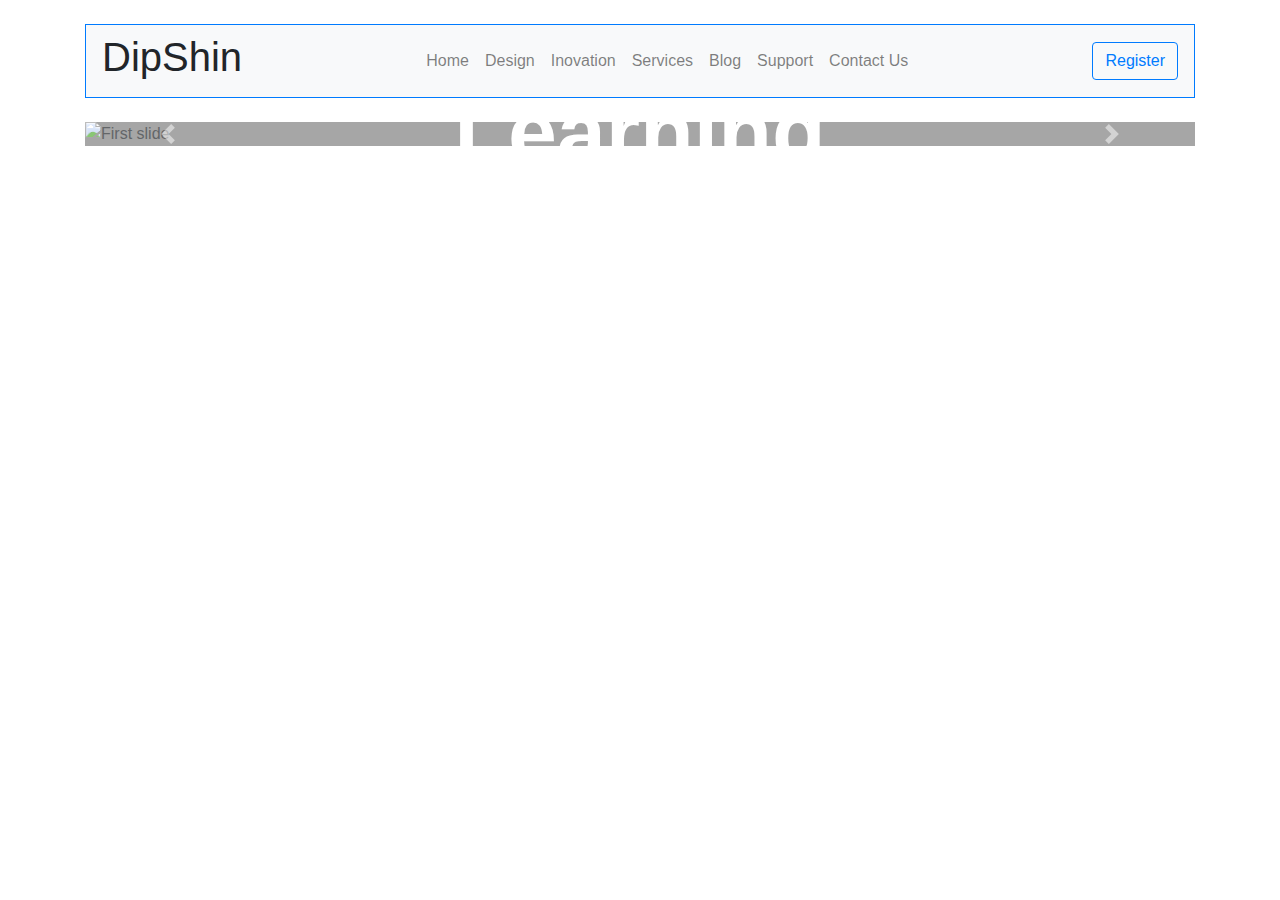
==== index.html @ 6207f554 "carousel done" ====
<!DOCTYPE html>
<html lang="en">

<head>
    <meta charset="UTF-8">
    <meta http-equiv="X-UA-Compatible" content="IE=edge">
    <meta name="viewport" content="width=device-width, initial-scale=1.0">
    <link rel="stylesheet" href="https://cdn.jsdelivr.net/npm/bootstrap@4.0.0/dist/css/bootstrap.min.css"
        integrity="sha384-Gn5384xqQ1aoWXA+058RXPxPg6fy4IWvTNh0E263XmFcJlSAwiGgFAW/dAiS6JXm" crossorigin="anonymous">
    <title>DipShin</title>
    <link rel="stylesheet" href="style.css">
</head>

<body class="container">
    <!-- Nav start -->
    <nav class="navbar navbar-expand-lg navbar-light bg-light mt-4 mb-4 border border-primary">
        <h1>DipShin</h1>
        <div class="collapse navbar-collapse d-flex justify-content-center" id="navbarNav">
            <ul class="navbar-nav d-flex justify-content-center">
                <li class="nav-item ">
                    <a class="nav-link" href="#">Home</a>
                </li>
                <li class="nav-item">
                    <a class="nav-link" href="#">Design</a>
                </li>
                <li class="nav-item">
                    <a class="nav-link" href="#">Inovation</a>
                </li>
                <li class="nav-item">
                    <a class="nav-link" href="#">Services</a>
                </li>
                <li class="nav-item">
                    <a class="nav-link" href="#">Blog</a>
                </li>
                <li class="nav-item">
                    <a class="nav-link" href="#">Support</a>
                </li>
                <li class="nav-item">
                    <a class="nav-link" href="#">Contact Us</a>
                </li>
            </ul>
        </div>
        <form class="form-inline">
            <button class="btn btn-outline-primary my-2 my-sm-0" type="submit">Register</button>
        </form>
    </nav>
    <!-- Nav end -->

    <!-- Top Banner Carousol start -->
    <header>
        <div id="carouselExampleIndicators" class="carousel slide" data-ride="carousel">
            <ol class="carousel-indicators ">
                <li data-target="#carouselExampleIndicators" data-slide-to="0" class="active"></li>
                <li data-target="#carouselExampleIndicators" data-slide-to="1"></li>
                <li data-target="#carouselExampleIndicators" data-slide-to="2"></li>
            </ol>
            <div class="carousel-inner ">
                <div class="carousel-item  active">
                    <img id="carousel-inner-color" class="d-block w-100" src="images/cover/cover-1.png"
                        alt="First slide">
                    <div class="carousel-caption d-none d-md-block">
                        <h1 class="display-2 font-weight-bold">Get Started Digital Learning</h1>
                        <p>It is a long established fact that a reader will be distracted by the
                            readable <br> content of a
                            page when looking at its layout.</p>
                        <button type=" button" class="btn btn-primary">Get Started</button>
                    </div>
                </div>
                <div class="carousel-item">
                    <img id="carousel-inner-color" class="d-block w-100" src="images/cover/cover-2.jpg"
                        alt="Second slide">
                    <div class="carousel-caption d-none d-md-block">
                        <h1 class="display-2 font-weight-bold">Get Started Digital Learning</h1>
                        <p>It is a long established fact that a reader will be distracted by the
                            readable <br> content of a
                            page when looking at its layout.</p>
                        <button type="button" class="btn btn-primary">Get Started</button>

                    </div>
                </div>
                <div class="carousel-item">
                    <img id="carousel-inner-color" class="d-block w-100" src="images/cover/cover-3.jpg"
                        alt="Third slide">
                    <div class="carousel-caption d-none d-md-block">
                        <h1 class="display-2 font-weight-bold">Get Started Digital Learning</h1>
                        <p>It is a long established fact that a reader will be distracted by the
                            readable <br> content of a
                            page when looking at its layout.</p>
                        <button type="button" class="btn btn-primary">Get Started</button>

                    </div>
                </div>
            </div>
            <a class="carousel-control-prev" href="#carouselExampleIndicators" role="button" data-slide="prev">
                <span class="carousel-control-prev-icon" aria-hidden="true"></span>
                <span class="sr-only">Previous</span>
            </a>
            <a class="carousel-control-next" href="#carouselExampleIndicators" role="button" data-slide="next">
                <span class="carousel-control-next-icon" aria-hidden="true"></span>
                <span class="sr-only">Next</span>
            </a>
        </div>

    </header>
    <!-- Top Banner Carousol end -->



    <script src="https://code.jquery.com/jquery-3.2.1.slim.min.js"
        integrity="sha384-KJ3o2DKtIkvYIK3UENzmM7KCkRr/rE9/Qpg6aAZGJwFDMVNA/GpGFF93hXpG5KkN"
        crossorigin="anonymous"></script>
    <script src="https://cdn.jsdelivr.net/npm/popper.js@1.12.9/dist/umd/popper.min.js"
        integrity="sha384-ApNbgh9B+Y1QKtv3Rn7W3mgPxhU9K/ScQsAP7hUibX39j7fakFPskvXusvfa0b4Q"
        crossorigin="anonymous"></script>
    <script src="https://cdn.jsdelivr.net/npm/bootstrap@4.0.0/dist/js/bootstrap.min.js"
        integrity="sha384-JZR6Spejh4U02d8jOt6vLEHfe/JQGiRRSQQxSfFWpi1MquVdAyjUar5+76PVCmYl"
        crossorigin="anonymous"></script>
</body>

</html>
---- style.css ----
.carousel-caption {
    transform: translateY(-50%);
    bottom: initial;
    top: 50%;
}

#carousel-inner-color {
    background-color: gray;
    opacity: 0.7;

}

p {
    color: black;
}
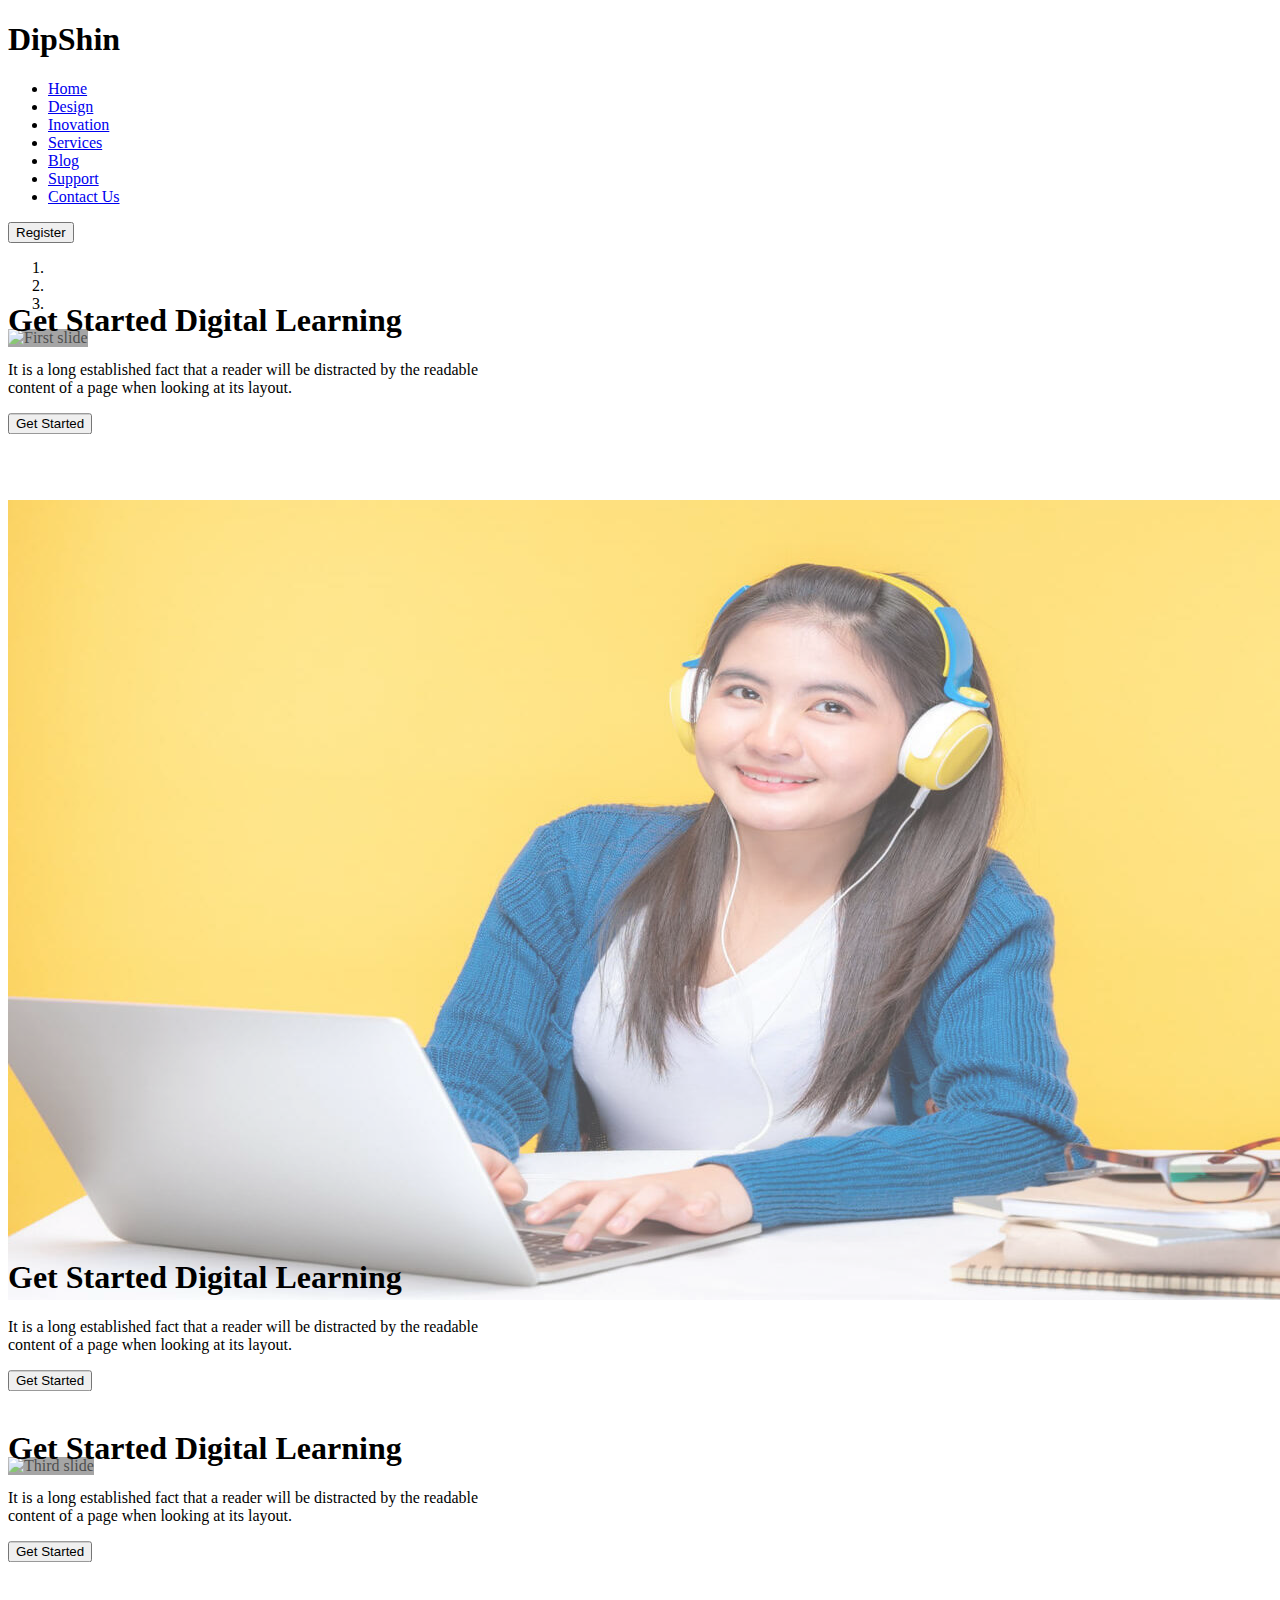
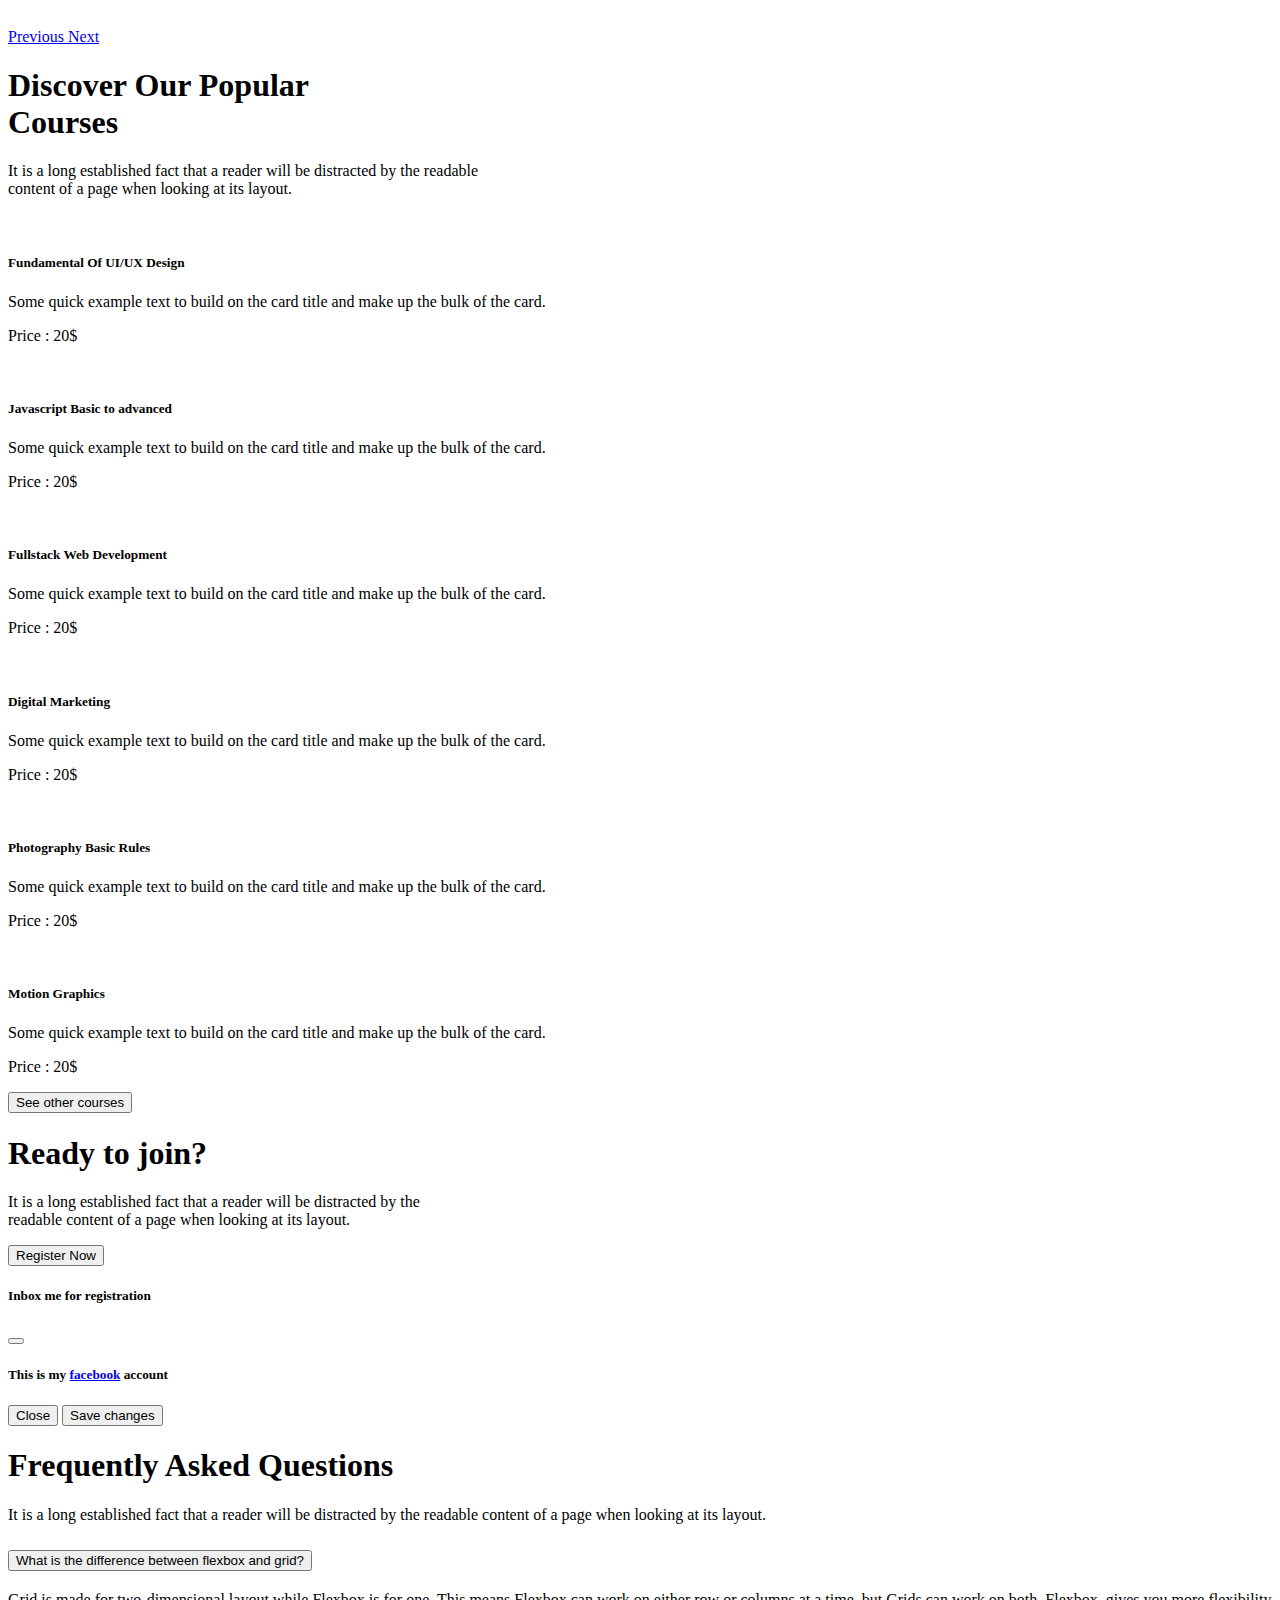
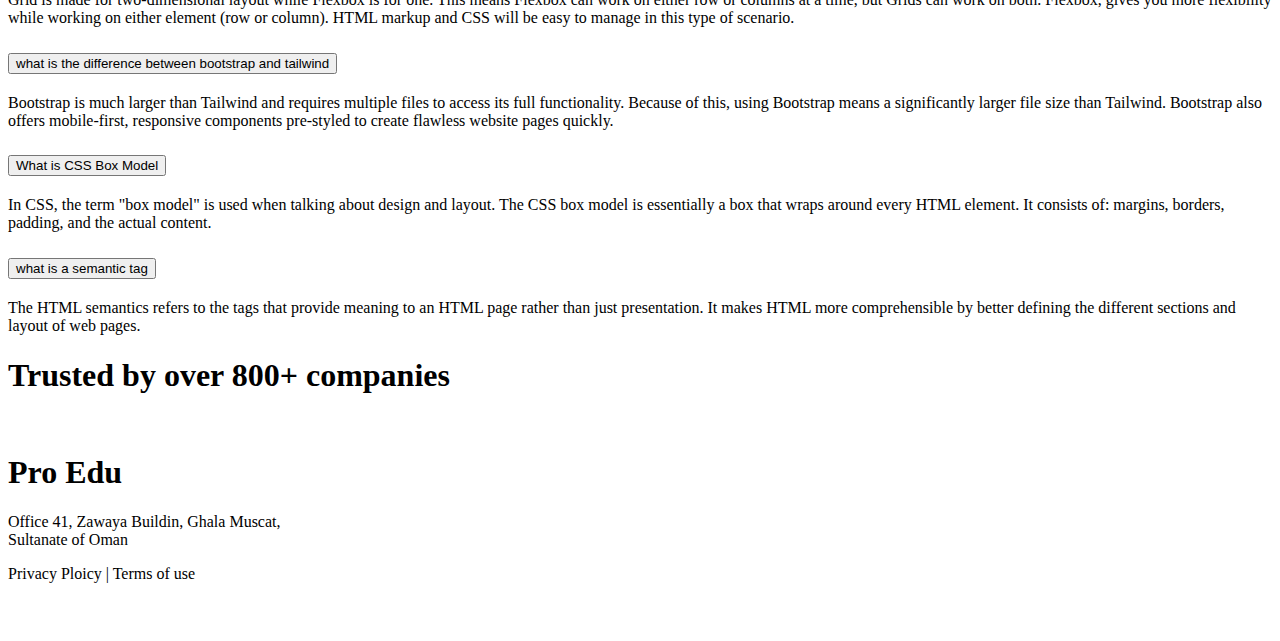
==== commit dfb3fe51: "footer done" ====
--- a/index.html
+++ b/index.html
@@ -5,115 +5,410 @@
     <meta charset="UTF-8">
     <meta http-equiv="X-UA-Compatible" content="IE=edge">
     <meta name="viewport" content="width=device-width, initial-scale=1.0">
-    <link rel="stylesheet" href="https://cdn.jsdelivr.net/npm/bootstrap@4.0.0/dist/css/bootstrap.min.css"
-        integrity="sha384-Gn5384xqQ1aoWXA+058RXPxPg6fy4IWvTNh0E263XmFcJlSAwiGgFAW/dAiS6JXm" crossorigin="anonymous">
+    <link href="https://cdn.jsdelivr.net/npm/bootstrap@5.0.2/dist/css/bootstrap.min.css" rel="stylesheet"
+        integrity="sha384-EVSTQN3/azprG1Anm3QDgpJLIm9Nao0Yz1ztcQTwFspd3yD65VohhpuuCOmLASjC" crossorigin="anonymous">
+    <script src="https://kit.fontawesome.com/54ca8e786a.js" crossorigin="anonymous"></script>
     <title>DipShin</title>
     <link rel="stylesheet" href="style.css">
 </head>
 
-<body class="container">
+<body>
     <!-- Nav start -->
-    <nav class="navbar navbar-expand-lg navbar-light bg-light mt-4 mb-4 border border-primary">
-        <h1>DipShin</h1>
-        <div class="collapse navbar-collapse d-flex justify-content-center" id="navbarNav">
-            <ul class="navbar-nav d-flex justify-content-center">
-                <li class="nav-item ">
-                    <a class="nav-link" href="#">Home</a>
-                </li>
-                <li class="nav-item">
-                    <a class="nav-link" href="#">Design</a>
-                </li>
-                <li class="nav-item">
-                    <a class="nav-link" href="#">Inovation</a>
-                </li>
-                <li class="nav-item">
-                    <a class="nav-link" href="#">Services</a>
-                </li>
-                <li class="nav-item">
-                    <a class="nav-link" href="#">Blog</a>
-                </li>
-                <li class="nav-item">
-                    <a class="nav-link" href="#">Support</a>
-                </li>
-                <li class="nav-item">
-                    <a class="nav-link" href="#">Contact Us</a>
-                </li>
-            </ul>
+    <section class="container">
+        <nav class="navbar navbar-expand-lg navbar-light bg-light mt-4 mb-4 border border-primary">
+            <h1>DipShin</h1>
+            <div class="collapse navbar-collapse d-flex justify-content-center" id="navbarNav">
+                <ul class="navbar-nav d-flex justify-content-center">
+                    <li class="nav-item ">
+                        <a class="nav-link" href="#">Home</a>
+                    </li>
+                    <li class="nav-item">
+                        <a class="nav-link" href="#">Design</a>
+                    </li>
+                    <li class="nav-item">
+                        <a class="nav-link" href="#">Inovation</a>
+                    </li>
+                    <li class="nav-item">
+                        <a class="nav-link" href="#">Services</a>
+                    </li>
+                    <li class="nav-item">
+                        <a class="nav-link" href="#">Blog</a>
+                    </li>
+                    <li class="nav-item">
+                        <a class="nav-link" href="#">Support</a>
+                    </li>
+                    <li class="nav-item">
+                        <a class="nav-link" href="#">Contact Us</a>
+                    </li>
+                </ul>
+            </div>
+            <form class="form-inline">
+                <button class="btn btn-outline-primary my-2 my-sm-0" type="submit">Register</button>
+            </form>
+        </nav>
+
+        <!-- Nav end -->
+
+        <!-- Top Banner Carousol start -->
+        <header class="mb-5">
+            <div id="carouselExampleIndicators" class="carousel slide" data-ride="carousel">
+                <ol class="carousel-indicators ">
+                    <li data-target="#carouselExampleIndicators" data-slide-to="0" class="active"></li>
+                    <li data-target="#carouselExampleIndicators" data-slide-to="1"></li>
+                    <li data-target="#carouselExampleIndicators" data-slide-to="2"></li>
+                </ol>
+                <div class="carousel-inner ">
+                    <div class="carousel-item  active">
+                        <img id="carousel-inner-color" class="d-block w-100" src="images/cover/cover-1.png"
+                            alt="First slide">
+                        <div class="carousel-caption d-none d-md-block">
+                            <h1 class="display-2 font-weight-bold">Get Started Digital Learning</h1>
+                            <p>It is a long established fact that a reader will be distracted by the
+                                readable <br> content of a
+                                page when looking at its layout.</p>
+                            <button type=" button" class="btn btn-primary">Get Started</button>
+                        </div>
+                    </div>
+                    <div class="carousel-item">
+                        <img id="carousel-inner-color" class="d-block w-100" src="images/cover/cover-2.jpg"
+                            alt="Second slide">
+                        <div class="carousel-caption d-none d-md-block">
+                            <h1 class="display-2 font-weight-bold">Get Started Digital Learning</h1>
+                            <p>It is a long established fact that a reader will be distracted by the
+                                readable <br> content of a
+                                page when looking at its layout.</p>
+                            <button type="button" class="btn btn-primary">Get Started</button>
+
+                        </div>
+                    </div>
+                    <div class="carousel-item">
+                        <img id="carousel-inner-color" class="d-block w-100" src="images/cover/cover-3.jpg"
+                            alt="Third slide">
+                        <div class="carousel-caption d-none d-md-block">
+                            <h1 class="display-2 font-weight-bold">Get Started Digital Learning</h1>
+                            <p>It is a long established fact that a reader will be distracted by the
+                                readable <br> content of a
+                                page when looking at its layout.</p>
+                            <button type="button" class="btn btn-primary">Get Started</button>
+
+                        </div>
+                    </div>
+                </div>
+                <a class="carousel-control-prev" href="#carouselExampleIndicators" role="button" data-slide="prev">
+                    <span class="carousel-control-prev-icon" aria-hidden="true"></span>
+                    <span class="sr-only">Previous</span>
+                </a>
+                <a class="carousel-control-next" href="#carouselExampleIndicators" role="button" data-slide="next">
+                    <span class="carousel-control-next-icon" aria-hidden="true"></span>
+                    <span class="sr-only">Next</span>
+                </a>
+            </div>
+
+        </header>
+        <!-- Top Banner Carousol end -->
+
+
+        <!-- Coureses start -->
+        <main>
+            <div class="pt-5 pb-5 text-center">
+                <h1 class="d-flex justify-content-center ">Discover Our Popular <br> Courses</h1>
+                <p class="d-flex justify-content-center text-muted ">It is a long established fact that a reader will be
+                    distracted by
+                    the readable <br> content of a page when
+                    looking at
+                    its layout.</p>
+            </div>
+            <section class="mb-5">
+                <div class="row mb-5">
+
+                    <div class="col-sm-6">
+                        <div class="card mb-4">
+                            <div class="d-flex">
+                                <img src="images/course/course-1.png" alt="">
+                                <div class="card-body">
+                                    <h5 class="font-weight-bold">Fundamental Of UI/UX Design</h5>
+                                    <p class="text-muted">Some quick example text to build on the card title and make up
+                                        the
+                                        bulk
+                                        of the card.
+                                    </p>
+                                    <p class="text-primary font-weight-bold">Price : 20$</p>
+                                </div>
+                            </div>
+                        </div>
+                    </div>
+
+                    <div class="col-sm-6">
+                        <div class="card">
+                            <div class="d-flex">
+                                <img src="images/course/course-2.png" alt="">
+                                <div class="card-body">
+                                    <h5 class="font-weight-bold">Javascript Basic to advanced</h5>
+                                    <p class="text-muted">Some quick example text to build on the card title and make up
+                                        the
+                                        bulk
+                                        of the card.
+                                    </p>
+                                    <p class="text-primary font-weight-bold">Price : 20$</p>
+                                </div>
+                            </div>
+                        </div>
+                    </div>
+
+                    <div class="col-sm-6">
+                        <div class="card">
+                            <div class="d-flex">
+                                <img src="images/course/course-3.png" alt="">
+                                <div class="card-body">
+                                    <h5 class="font-weight-bold">Fullstack Web Development</h5>
+                                    <p class="text-muted">Some quick example text to build on the card title and make up
+                                        the
+                                        bulk
+                                        of the card.
+                                    </p>
+                                    <p class="text-primary font-weight-bold">Price : 20$</p>
+                                </div>
+                            </div>
+                        </div>
+                    </div>
+
+                    <div class="col-sm-6">
+                        <div class="card">
+                            <div class="d-flex">
+                                <img src="images/course/course-4.png" alt="">
+                                <div class="card-body">
+                                    <h5 class="font-weight-bold">Digital Marketing</h5>
+                                    <p class="text-muted">Some quick example text to build on the card title and make up
+                                        the
+                                        bulk
+                                        of the card.
+                                    </p>
+                                    <p class="text-primary font-weight-bold">Price : 20$</p>
+                                </div>
+                            </div>
+                        </div>
+                    </div>
+
+                    <div class="col-sm-6">
+                        <div class="card">
+                            <div class="d-flex">
+                                <img src="images/course/course-5.png" alt="">
+                                <div class="card-body">
+                                    <h5 class="font-weight-bold">Photography Basic Rules</h5>
+                                    <p class="text-muted">Some quick example text to build on the card title and make up
+                                        the
+                                        bulk
+                                        of the card.
+                                    </p>
+                                    <p class="text-primary font-weight-bold">Price : 20$</p>
+                                </div>
+                            </div>
+                        </div>
+                    </div>
+
+
+                    <div class="col-sm-6">
+                        <div class="card">
+                            <div class="d-flex">
+                                <img src="images/course/course-6.png" alt="">
+                                <div class="card-body">
+                                    <h5 class="font-weight-bold">Motion Graphics</h5>
+                                    <p class="text-muted">Some quick example text to build on the card title and make up
+                                        the
+                                        bulk
+                                        of the card.
+                                    </p>
+                                    <p class="text-primary font-weight-bold">Price : 20$</p>
+                                </div>
+                            </div>
+                        </div>
+                    </div>
+                </div>
+                <div class="d-flex justify-content-center">
+                    <button type="button" class="btn btn-primary font-weight-bold p-3">See other courses</button>
+                </div>
+
+            </section>
+            <!-- Courses end -->
+
+            <!-- Resigter now start -->
+
+            <section class="bg-primary rounded-3 pt-5 pb-4">
+                <div class="d-flex justify-content-lg-evenly">
+                    <div>
+                        <h1 class="text-white mb-5">Ready to join?</h1>
+                        <p class="text-white">It is a long established fact that a reader will be distracted by the <br>
+                            readable content of a
+                            page
+                            when
+                            looking at its layout.</p>
+                    </div>
+                    <div class="mt-5">
+                        <!-- Button trigger modal -->
+                        <button type="button" class="btn btn-light text-primary" data-bs-toggle="modal"
+                            data-bs-target="#exampleModal">
+                            Register Now
+                        </button>
+
+                        <!-- Modal -->
+                        <div class="modal fade" id="exampleModal" tabindex="-1" aria-labelledby="exampleModalLabel"
+                            aria-hidden="true">
+                            <div class="modal-dialog">
+                                <div class="modal-content">
+                                    <div class="modal-header">
+                                        <h5 class="modal-title" id="exampleModalLabel">Inbox me for registration</h5>
+                                        <button type="button" class="btn-close" data-bs-dismiss="modal"
+                                            aria-label="Close"></button>
+                                    </div>
+                                    <div class="modal-body">
+                                        <h5>This is my <a href="https://www.facebook.com/mr.dipshin"
+                                                target="_blank">facebook</a> account</h5>
+                                    </div>
+                                    <div class="modal-footer">
+                                        <button type="button" class="btn btn-secondary"
+                                            data-bs-dismiss="modal">Close</button>
+                                        <button type="button" class="btn btn-primary">Save changes</button>
+                                    </div>
+                                </div>
+                            </div>
+                        </div>
+
+                    </div>
+                </div>
+            </section>
+
+            <!-- Resigter now end -->
+
+            <!-- Frequently asked questions start -->
+            <section class="w-50 mx-auto mb-5">
+
+                <div class="pt-5 pb-5 text-center">
+                    <h1 class="d-flex justify-content-center pb-3">Frequently Asked Questions</h1>
+                    <p class="d-flex justify-content-center text-muted ">It is a long established fact that a reader
+                        will be
+                        distracted by the readable content of a page when looking at its layout.</p>
+                </div>
+
+                <div class="accordion accordion-flush" id="accordionFlushExample">
+                    <div class="accordion-item">
+                        <h2 class="accordion-header" id="flush-headingOne">
+                            <button class="accordion-button collapsed" type="button" data-bs-toggle="collapse"
+                                data-bs-target="#flush-collapseOne" aria-expanded="false"
+                                aria-controls="flush-collapseOne">
+                                What is the difference between flexbox and grid?
+                            </button>
+                        </h2>
+                        <div id="flush-collapseOne" class="accordion-collapse collapse"
+                            aria-labelledby="flush-headingOne" data-bs-parent="#accordionFlushExample">
+                            <div class="accordion-body">Grid is made for two-dimensional layout while Flexbox is for
+                                one.
+                                This means Flexbox can work on either row or columns at a time, but Grids can work on
+                                both.
+                                Flexbox, gives you more flexibility while working on either element (row or column).
+                                HTML
+                                markup and CSS will be easy to manage in this type of scenario.
+                            </div>
+                        </div>
+                        <div class="accordion-item">
+                            <h2 class="accordion-header" id="flush-headingTwo">
+                                <button class="accordion-button collapsed" type="button" data-bs-toggle="collapse"
+                                    data-bs-target="#flush-collapseTwo" aria-expanded="false"
+                                    aria-controls="flush-collapseTwo">
+                                    what is the difference between bootstrap and tailwind
+                                </button>
+                            </h2>
+                            <div id="flush-collapseTwo" class="accordion-collapse collapse"
+                                aria-labelledby="flush-headingTwo" data-bs-parent="#accordionFlushExample">
+                                <div class="accordion-body">Bootstrap is much larger than Tailwind and requires multiple
+                                    files to access its full functionality. Because of this, using Bootstrap means a
+                                    significantly larger file size than Tailwind. Bootstrap also offers mobile-first,
+                                    responsive components pre-styled to create flawless website pages quickly.</div>
+                            </div>
+                        </div>
+                        <div class="accordion-item">
+                            <h2 class="accordion-header" id="flush-headingThree">
+                                <button class="accordion-button collapsed" type="button" data-bs-toggle="collapse"
+                                    data-bs-target="#flush-collapseThree" aria-expanded="false"
+                                    aria-controls="flush-collapseThree">
+                                    What is CSS Box Model
+                                </button>
+                            </h2>
+                            <div id="flush-collapseThree" class="accordion-collapse collapse"
+                                aria-labelledby="flush-headingThree" data-bs-parent="#accordionFlushExample">
+                                <div class="accordion-body">In CSS, the term "box model" is used when talking about
+                                    design
+                                    and layout. The CSS box model is essentially a box that wraps around every HTML
+                                    element.
+                                    It consists of: margins, borders, padding, and the actual content.</div>
+                            </div>
+                        </div>
+                        <div class="accordion-item">
+                            <h2 class="accordion-header" id="flush-headingFour">
+                                <button class="accordion-button collapsed" type="button" data-bs-toggle="collapse"
+                                    data-bs-target="#flush-collapseFour" aria-expanded="false"
+                                    aria-controls="flush-collapseFour">
+                                    what is a semantic tag
+                                </button>
+                            </h2>
+                            <div id="flush-collapseFour" class="accordion-collapse collapse"
+                                aria-labelledby="flush-headingFour" data-bs-parent="#accordionFlushExample">
+                                <div class="accordion-body">The HTML semantics refers to the tags that provide meaning
+                                    to an
+                                    HTML page rather than just presentation. It makes HTML more comprehensible by better
+                                    defining the different sections and layout of web pages.</div>
+                            </div>
+                        </div>
+                    </div>
+                </div>
+
+            </section>
+
+            <!-- Frequently asked questions end -->
+
+            <!--  Companies Start -->
+            <section class="mb-5">
+                <h1 class="d-flex justify-content-center pb-5">Trusted by over 800+ companies</h1>
+                <div class=" d-flex d-flex justify-content-around">
+                    <img src="images/company/company-1.png" alt="">
+                    <img src="images/company/company-2.png" alt="">
+                    <img src="images/company/company-3.png" alt="">
+                    <img src="images/company/company-4.png" alt="">
+                    <img src="images/company/company-5.png" alt="">
+                    <img src="images/company/company-6.png" alt="">
+                </div>
+
+            </section>
+            <!--  Companies end -->
+
+        </main>
+    </section>
+    <!-- Footer start-->
+    <footer class="bg-dark pb-5">
+        <div class=" d-flex justify-content-center pt-5">
+            <div class=" text-center">
+                <h1 class="text-white">Pro Edu</h1>
+                <p class="text-white">Office 41, Zawaya Buildin, Ghala Muscat, <br>
+                    Sultanate of Oman</p>
+                <p class="text-white">Privacy Ploicy | Terms of use</p>
+            </div>
         </div>
-        <form class="form-inline">
-            <button class="btn btn-outline-primary my-2 my-sm-0" type="submit">Register</button>
-        </form>
-    </nav>
-    <!-- Nav end -->
-
-    <!-- Top Banner Carousol start -->
-    <header>
-        <div id="carouselExampleIndicators" class="carousel slide" data-ride="carousel">
-            <ol class="carousel-indicators ">
-                <li data-target="#carouselExampleIndicators" data-slide-to="0" class="active"></li>
-                <li data-target="#carouselExampleIndicators" data-slide-to="1"></li>
-                <li data-target="#carouselExampleIndicators" data-slide-to="2"></li>
-            </ol>
-            <div class="carousel-inner ">
-                <div class="carousel-item  active">
-                    <img id="carousel-inner-color" class="d-block w-100" src="images/cover/cover-1.png"
-                        alt="First slide">
-                    <div class="carousel-caption d-none d-md-block">
-                        <h1 class="display-2 font-weight-bold">Get Started Digital Learning</h1>
-                        <p>It is a long established fact that a reader will be distracted by the
-                            readable <br> content of a
-                            page when looking at its layout.</p>
-                        <button type=" button" class="btn btn-primary">Get Started</button>
-                    </div>
-                </div>
-                <div class="carousel-item">
-                    <img id="carousel-inner-color" class="d-block w-100" src="images/cover/cover-2.jpg"
-                        alt="Second slide">
-                    <div class="carousel-caption d-none d-md-block">
-                        <h1 class="display-2 font-weight-bold">Get Started Digital Learning</h1>
-                        <p>It is a long established fact that a reader will be distracted by the
-                            readable <br> content of a
-                            page when looking at its layout.</p>
-                        <button type="button" class="btn btn-primary">Get Started</button>
-
-                    </div>
-                </div>
-                <div class="carousel-item">
-                    <img id="carousel-inner-color" class="d-block w-100" src="images/cover/cover-3.jpg"
-                        alt="Third slide">
-                    <div class="carousel-caption d-none d-md-block">
-                        <h1 class="display-2 font-weight-bold">Get Started Digital Learning</h1>
-                        <p>It is a long established fact that a reader will be distracted by the
-                            readable <br> content of a
-                            page when looking at its layout.</p>
-                        <button type="button" class="btn btn-primary">Get Started</button>
-
-                    </div>
-                </div>
-            </div>
-            <a class="carousel-control-prev" href="#carouselExampleIndicators" role="button" data-slide="prev">
-                <span class="carousel-control-prev-icon" aria-hidden="true"></span>
-                <span class="sr-only">Previous</span>
-            </a>
-            <a class="carousel-control-next" href="#carouselExampleIndicators" role="button" data-slide="next">
-                <span class="carousel-control-next-icon" aria-hidden="true"></span>
-                <span class="sr-only">Next</span>
-            </a>
+        <div class="d-flex justify-content-center">
+            <i class="fa-brands fa-facebook"></i>
+            <i class="fa-brands fa-instagram"></i>
+            <i class="fa-brands fa-twitter"></i>
+            <i class="fa-brands fa-linkedin"></i>
         </div>
 
-    </header>
-    <!-- Top Banner Carousol end -->
-
-
-
-    <script src="https://code.jquery.com/jquery-3.2.1.slim.min.js"
-        integrity="sha384-KJ3o2DKtIkvYIK3UENzmM7KCkRr/rE9/Qpg6aAZGJwFDMVNA/GpGFF93hXpG5KkN"
-        crossorigin="anonymous"></script>
-    <script src="https://cdn.jsdelivr.net/npm/popper.js@1.12.9/dist/umd/popper.min.js"
-        integrity="sha384-ApNbgh9B+Y1QKtv3Rn7W3mgPxhU9K/ScQsAP7hUibX39j7fakFPskvXusvfa0b4Q"
-        crossorigin="anonymous"></script>
-    <script src="https://cdn.jsdelivr.net/npm/bootstrap@4.0.0/dist/js/bootstrap.min.js"
-        integrity="sha384-JZR6Spejh4U02d8jOt6vLEHfe/JQGiRRSQQxSfFWpi1MquVdAyjUar5+76PVCmYl"
+    </footer>
+
+
+
+
+    <!-- Footer end-->
+
+
+    <script src="https://cdn.jsdelivr.net/npm/bootstrap@5.0.2/dist/js/bootstrap.bundle.min.js"
+        integrity="sha384-MrcW6ZMFYlzcLA8Nl+NtUVF0sA7MsXsP1UyJoMp4YLEuNSfAP+JcXn/tWtIaxVXM"
         crossorigin="anonymous"></script>
 </body>
 
--- a/style.css
+++ b/style.css
@@ -12,4 +12,13 @@
 
 p {
     color: black;
+}
+
+i {
+    font-size: 30px;
+    color: grey;
+}
+
+.fa-brands {
+    margin: 8px;
 }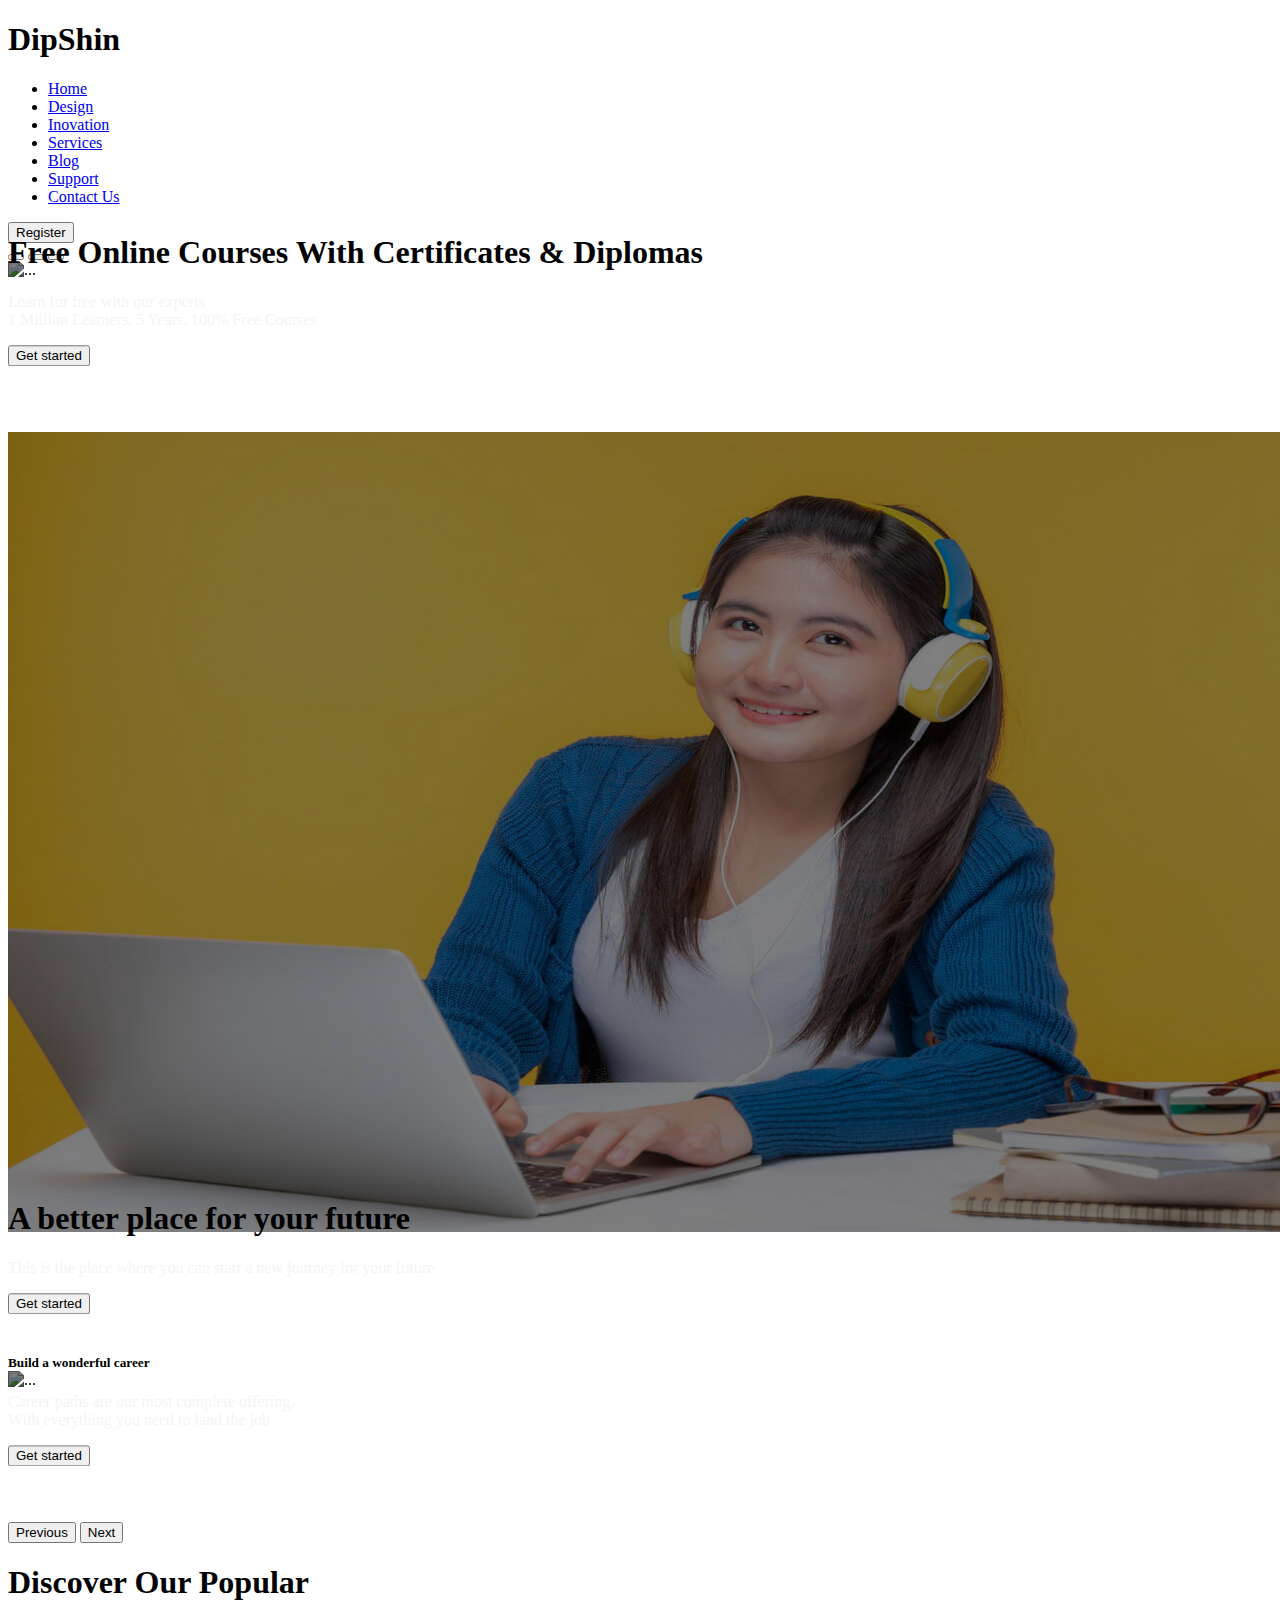
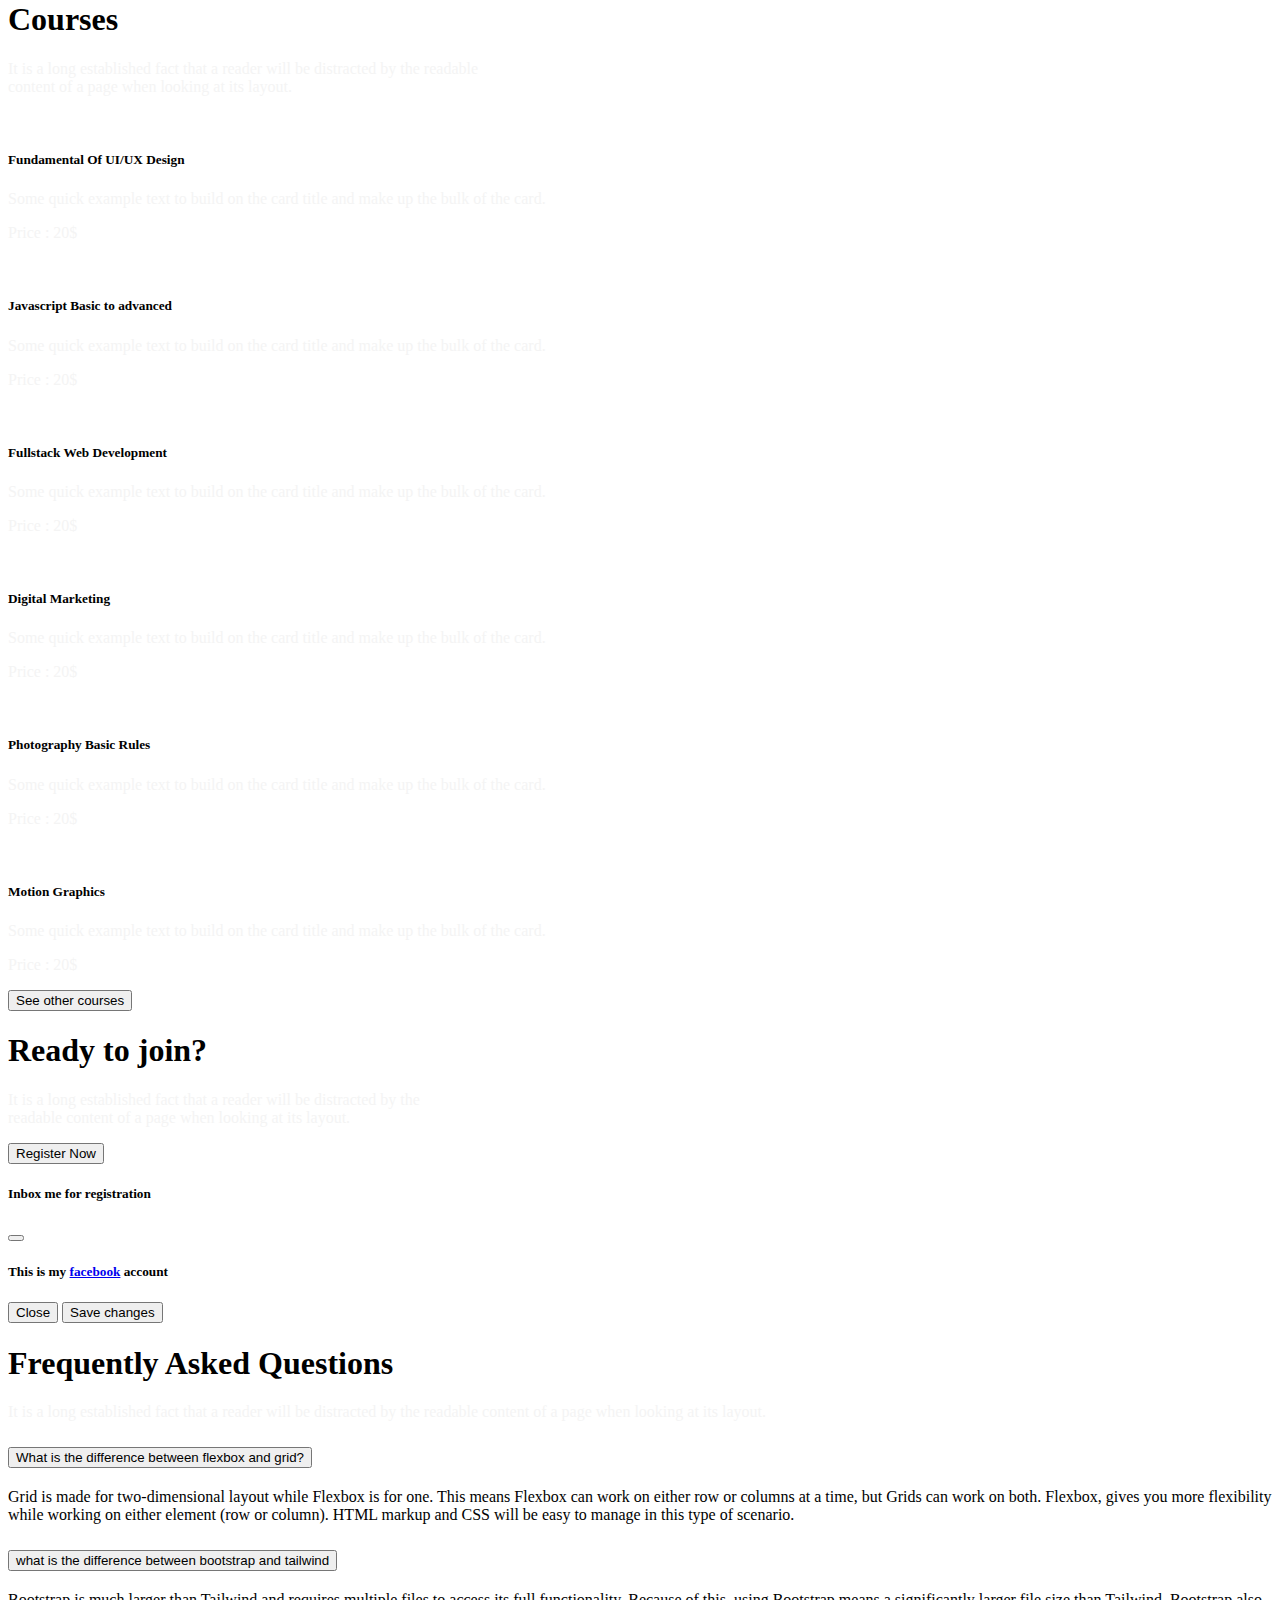
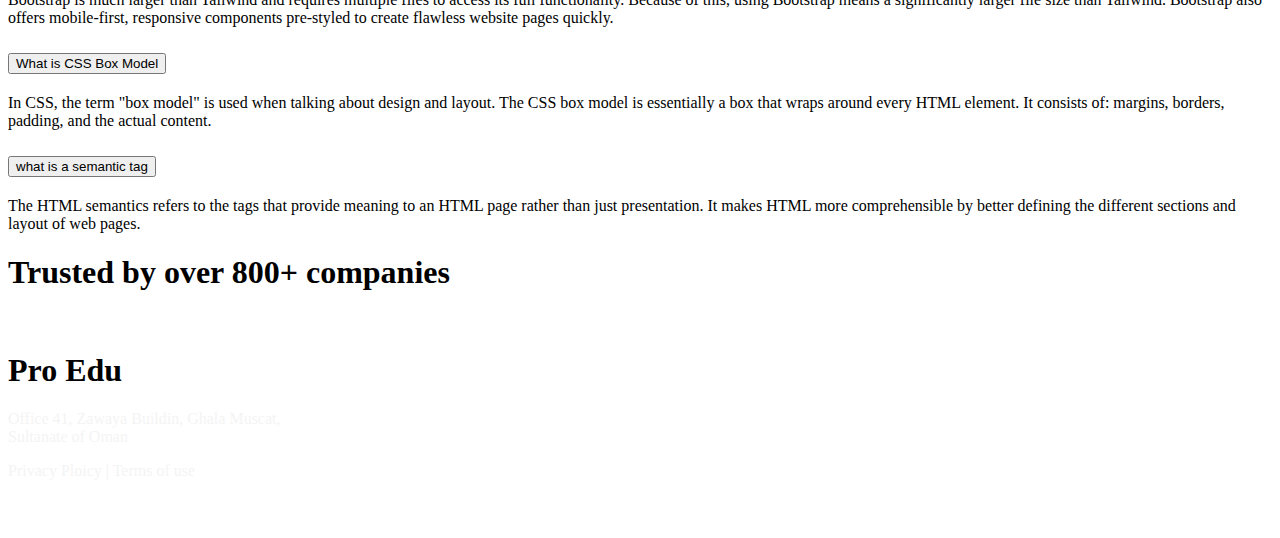
==== commit 787200e9: "carousel responsive" ====
--- a/index.html
+++ b/index.html
@@ -16,9 +16,9 @@
     <!-- Nav start -->
     <section class="container">
         <nav class="navbar navbar-expand-lg navbar-light bg-light mt-4 mb-4 border border-primary">
-            <h1>DipShin</h1>
-            <div class="collapse navbar-collapse d-flex justify-content-center" id="navbarNav">
-                <ul class="navbar-nav d-flex justify-content-center">
+            <h1 class="display-2 fw-bold">DipShin</h1>
+            <div class="collapse navbar-collapse " id="navbarNav">
+                <ul class="navbar-nav ">
                     <li class="nav-item ">
                         <a class="nav-link" href="#">Home</a>
                     </li>
@@ -43,7 +43,7 @@
                 </ul>
             </div>
             <form class="form-inline">
-                <button class="btn btn-outline-primary my-2 my-sm-0" type="submit">Register</button>
+                <button class="btn btn-outline-primary my-2 me-4 my-sm-0" type="submit">Register</button>
             </form>
         </nav>
 
@@ -51,58 +51,54 @@
 
         <!-- Top Banner Carousol start -->
         <header class="mb-5">
-            <div id="carouselExampleIndicators" class="carousel slide" data-ride="carousel">
-                <ol class="carousel-indicators ">
-                    <li data-target="#carouselExampleIndicators" data-slide-to="0" class="active"></li>
-                    <li data-target="#carouselExampleIndicators" data-slide-to="1"></li>
-                    <li data-target="#carouselExampleIndicators" data-slide-to="2"></li>
-                </ol>
-                <div class="carousel-inner ">
-                    <div class="carousel-item  active">
-                        <img id="carousel-inner-color" class="d-block w-100" src="images/cover/cover-1.png"
-                            alt="First slide">
-                        <div class="carousel-caption d-none d-md-block">
-                            <h1 class="display-2 font-weight-bold">Get Started Digital Learning</h1>
-                            <p>It is a long established fact that a reader will be distracted by the
-                                readable <br> content of a
-                                page when looking at its layout.</p>
-                            <button type=" button" class="btn btn-primary">Get Started</button>
+            <div id="carouselExampleCaptions" class="carousel slide" data-bs-ride="carousel">
+                <div class="carousel-indicators">
+                    <button type="button" data-bs-target="#carouselExampleCaptions" data-bs-slide-to="0" class="active"
+                        aria-current="true" aria-label="Slide 1"></button>
+                    <button type="button" data-bs-target="#carouselExampleCaptions" data-bs-slide-to="1"
+                        aria-label="Slide 2"></button>
+                    <button type="button" data-bs-target="#carouselExampleCaptions" data-bs-slide-to="2"
+                        aria-label="Slide 3"></button>
+                </div>
+                <div class="carousel-inner">
+                    <div class="carousel-item active ">
+                        <img id="carousel-inner-color" src="images/cover/cover-1.png" class="d-block w-100" alt="...">
+                        <div class="carousel-caption">
+                            <h1 class=" fw-bold">Free Online Courses With Certificates & Diplomas</h1>
+                            <p>Learn for free with our experts <br> 1 Million Learners. 5 Years. 100% Free Courses</p>
+                            <button type="button" class="btn btn-primary">Get started</button>
                         </div>
                     </div>
                     <div class="carousel-item">
-                        <img id="carousel-inner-color" class="d-block w-100" src="images/cover/cover-2.jpg"
-                            alt="Second slide">
-                        <div class="carousel-caption d-none d-md-block">
-                            <h1 class="display-2 font-weight-bold">Get Started Digital Learning</h1>
-                            <p>It is a long established fact that a reader will be distracted by the
-                                readable <br> content of a
-                                page when looking at its layout.</p>
-                            <button type="button" class="btn btn-primary">Get Started</button>
-
+                        <img id="carousel-inner-color" src="images/cover/cover-2.jpg" class="d-block w-100" alt="...">
+                        <div class="carousel-caption">
+                            <h1 class="fw-bold">A better place for your future </h1>
+                            <p>This is the place where you can start a new journey for your future</p>
+                            <button type="button" class="btn btn-primary">Get started</button>
                         </div>
                     </div>
                     <div class="carousel-item">
-                        <img id="carousel-inner-color" class="d-block w-100" src="images/cover/cover-3.jpg"
-                            alt="Third slide">
-                        <div class="carousel-caption d-none d-md-block">
-                            <h1 class="display-2 font-weight-bold">Get Started Digital Learning</h1>
-                            <p>It is a long established fact that a reader will be distracted by the
-                                readable <br> content of a
-                                page when looking at its layout.</p>
-                            <button type="button" class="btn btn-primary">Get Started</button>
-
-                        </div>
-                    </div>
-                </div>
-                <a class="carousel-control-prev" href="#carouselExampleIndicators" role="button" data-slide="prev">
+                        <img id="carousel-inner-color" src="images/cover/cover-3.jpg" class="d-block w-100" alt="...">
+                        <div class="carousel-caption">
+                            <h5 class="fw-bold">Build a wonderful career</h5>
+                            <p>Career paths are our most complete offering. <br> With everything you need to land the
+                                job</p>
+                            <button type="button" class="btn btn-primary">Get started</button>
+                        </div>
+                    </div>
+                </div>
+                <button class="carousel-control-prev" type="button" data-bs-target="#carouselExampleCaptions"
+                    data-bs-slide="prev">
                     <span class="carousel-control-prev-icon" aria-hidden="true"></span>
-                    <span class="sr-only">Previous</span>
-                </a>
-                <a class="carousel-control-next" href="#carouselExampleIndicators" role="button" data-slide="next">
+                    <span class="visually-hidden">Previous</span>
+                </button>
+                <button class="carousel-control-next" type="button" data-bs-target="#carouselExampleCaptions"
+                    data-bs-slide="next">
                     <span class="carousel-control-next-icon" aria-hidden="true"></span>
-                    <span class="sr-only">Next</span>
-                </a>
+                    <span class="visually-hidden">Next</span>
+                </button>
             </div>
+
 
         </header>
         <!-- Top Banner Carousol end -->
@@ -111,7 +107,7 @@
         <!-- Coureses start -->
         <main>
             <div class="pt-5 pb-5 text-center">
-                <h1 class="d-flex justify-content-center ">Discover Our Popular <br> Courses</h1>
+                <h1 class="fw-bold d-flex justify-content-center ">Discover Our Popular <br> Courses</h1>
                 <p class="d-flex justify-content-center text-muted ">It is a long established fact that a reader will be
                     distracted by
                     the readable <br> content of a page when
@@ -236,7 +232,7 @@
             <section class="bg-primary rounded-3 pt-5 pb-4">
                 <div class="d-flex justify-content-lg-evenly">
                     <div>
-                        <h1 class="text-white mb-5">Ready to join?</h1>
+                        <h1 class="fw-bold text-white mb-5">Ready to join?</h1>
                         <p class="text-white">It is a long established fact that a reader will be distracted by the <br>
                             readable content of a
                             page
@@ -283,7 +279,7 @@
             <section class="w-50 mx-auto mb-5">
 
                 <div class="pt-5 pb-5 text-center">
-                    <h1 class="d-flex justify-content-center pb-3">Frequently Asked Questions</h1>
+                    <h1 class="fw-bold d-flex justify-content-center pb-3">Frequently Asked Questions</h1>
                     <p class="d-flex justify-content-center text-muted ">It is a long established fact that a reader
                         will be
                         distracted by the readable content of a page when looking at its layout.</p>
@@ -366,8 +362,8 @@
             <!-- Frequently asked questions end -->
 
             <!--  Companies Start -->
-            <section class="mb-5">
-                <h1 class="d-flex justify-content-center pb-5">Trusted by over 800+ companies</h1>
+            <section class="mb-5 d-none d-lg-block d-xl-none ">
+                <h1 class="fw-bold d-flex justify-content-center pb-5">Trusted by over 800+ companies</h1>
                 <div class=" d-flex d-flex justify-content-around">
                     <img src="images/company/company-1.png" alt="">
                     <img src="images/company/company-2.png" alt="">
@@ -386,7 +382,7 @@
     <footer class="bg-dark pb-5">
         <div class=" d-flex justify-content-center pt-5">
             <div class=" text-center">
-                <h1 class="text-white">Pro Edu</h1>
+                <h1 class="fw-bold text-white">Pro Edu</h1>
                 <p class="text-white">Office 41, Zawaya Buildin, Ghala Muscat, <br>
                     Sultanate of Oman</p>
                 <p class="text-white">Privacy Ploicy | Terms of use</p>
--- a/style.css
+++ b/style.css
@@ -1,17 +1,17 @@
 .carousel-caption {
+
     transform: translateY(-50%);
     bottom: initial;
     top: 50%;
 }
 
 #carousel-inner-color {
-    background-color: gray;
-    opacity: 0.7;
+    filter: brightness(50%);
 
 }
 
 p {
-    color: black;
+    color: #F4F4F4;
 }
 
 i {
@@ -21,4 +21,18 @@
 
 .fa-brands {
     margin: 8px;
+}
+
+@media only screen and (max-width: 767px) {
+    .carousel-caption button {
+        font-size: 10px;
+    }
+
+    .carousel-caption h1 {
+        font-size: 15px;
+    }
+
+    .carousel-caption p {
+        font-size: 10px;
+    }
 }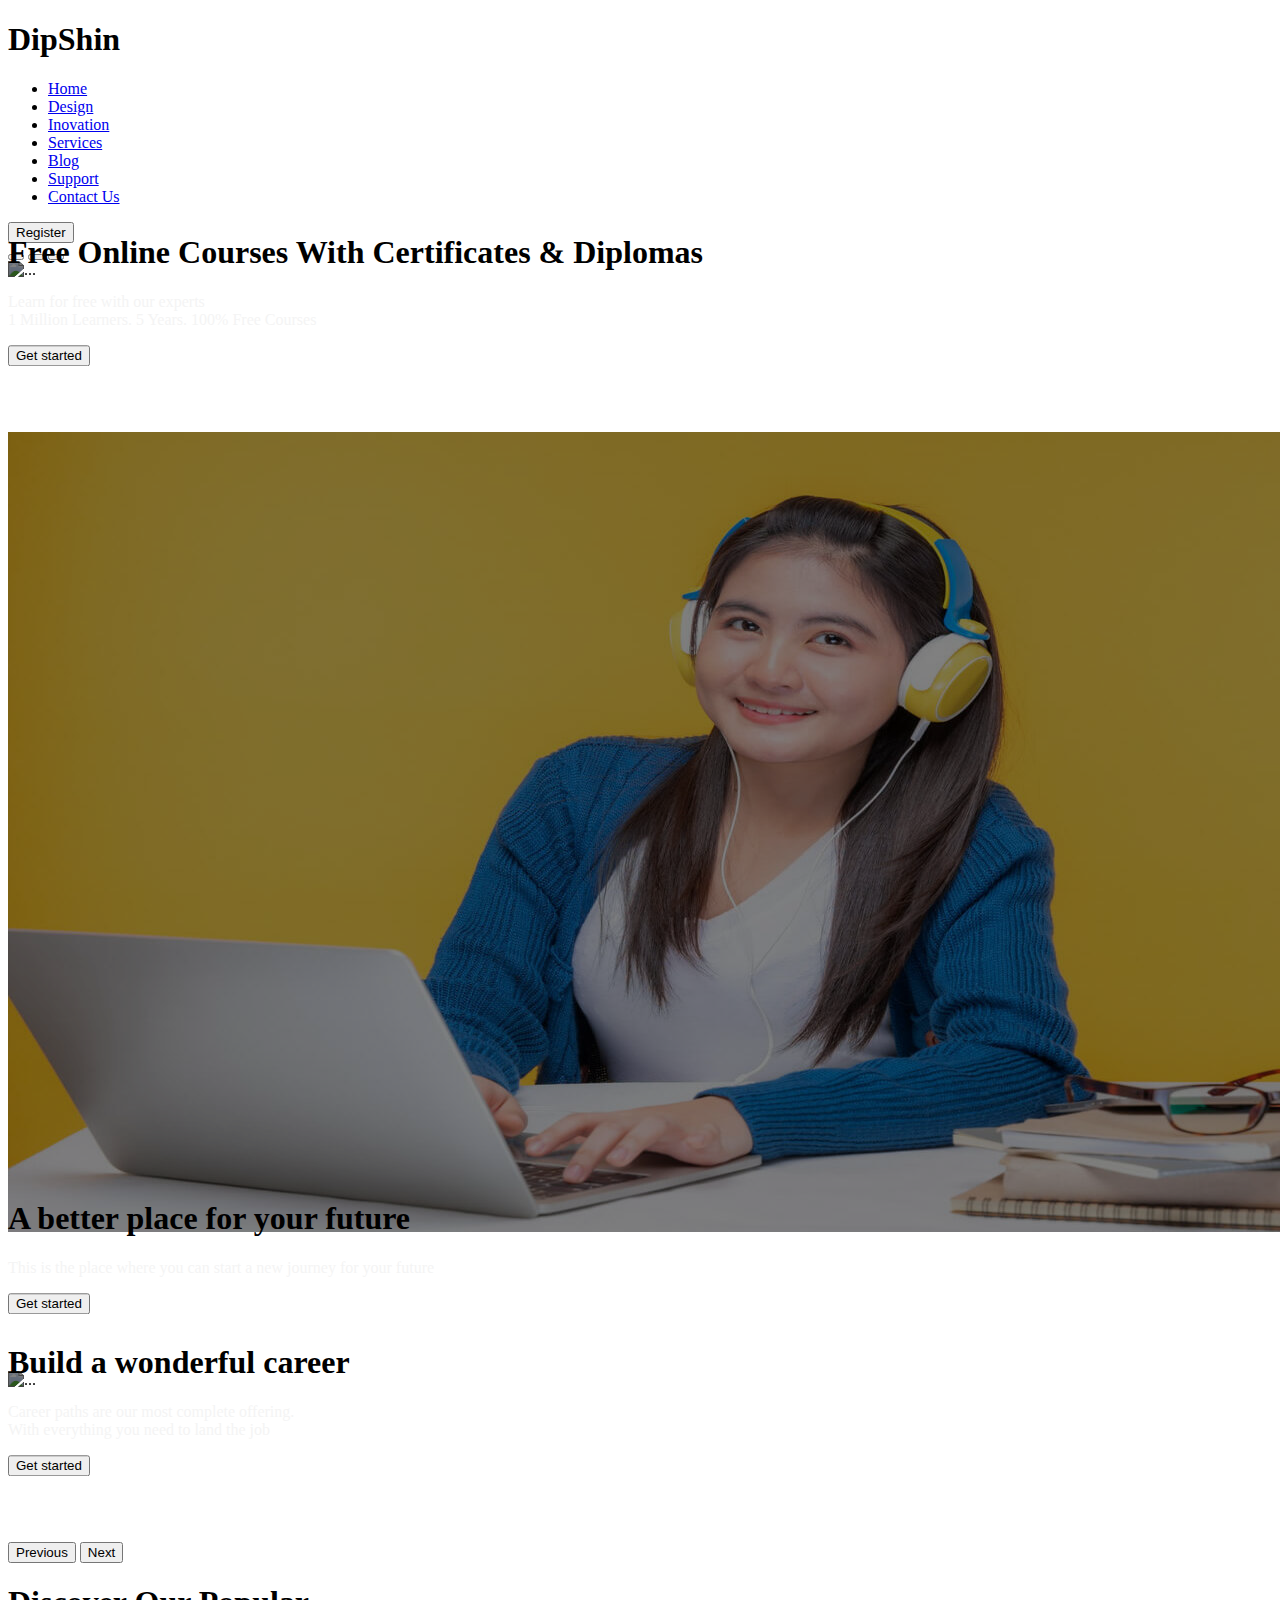
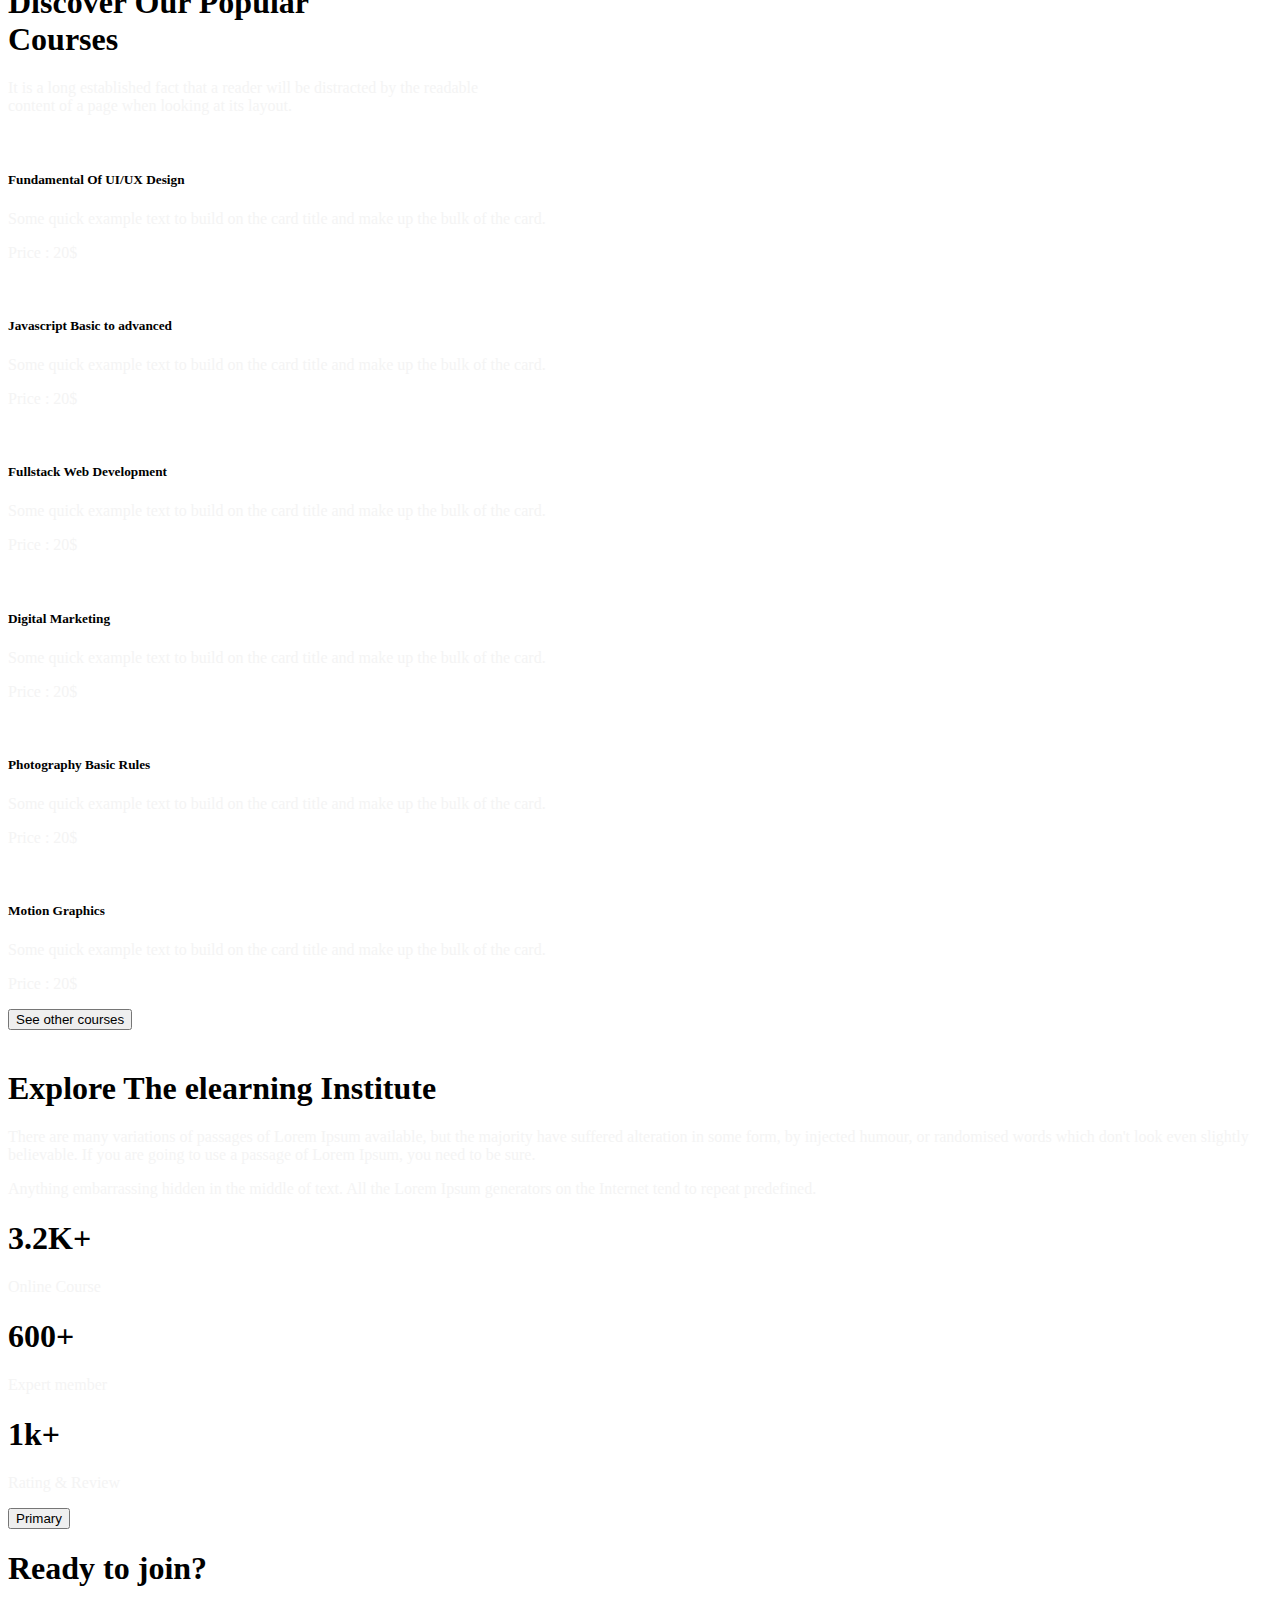
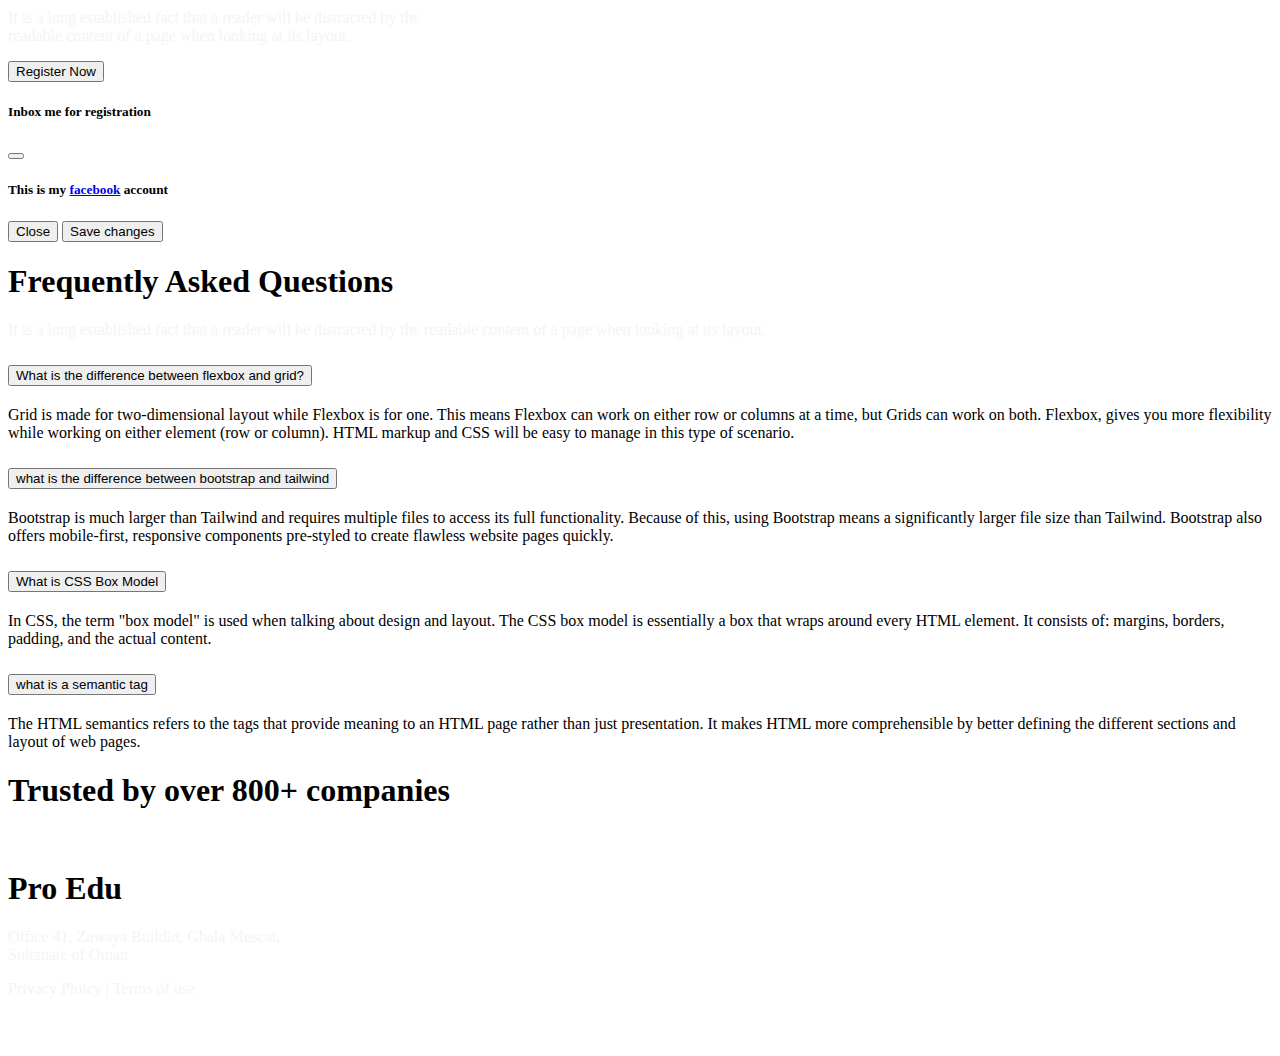
==== commit 7f560b2e: "explore done" ====
--- a/index.html
+++ b/index.html
@@ -17,7 +17,7 @@
     <section class="container">
         <nav class="navbar navbar-expand-lg navbar-light bg-light mt-4 mb-4 border border-primary">
             <h1 class="display-2 fw-bold">DipShin</h1>
-            <div class="collapse navbar-collapse " id="navbarNav">
+            <div class="collapse navbar-collapse ">
                 <ul class="navbar-nav ">
                     <li class="nav-item ">
                         <a class="nav-link" href="#">Home</a>
@@ -80,7 +80,7 @@
                     <div class="carousel-item">
                         <img id="carousel-inner-color" src="images/cover/cover-3.jpg" class="d-block w-100" alt="...">
                         <div class="carousel-caption">
-                            <h5 class="fw-bold">Build a wonderful career</h5>
+                            <h1 class="fw-bold">Build a wonderful career</h1>
                             <p>Career paths are our most complete offering. <br> With everything you need to land the
                                 job</p>
                             <button type="button" class="btn btn-primary">Get started</button>
@@ -117,9 +117,9 @@
             <section class="mb-5">
                 <div class="row mb-5">
 
-                    <div class="col-sm-6">
-                        <div class="card mb-4">
-                            <div class="d-flex">
+                    <div class="col-lg-6">
+                        <div class="card mb-4">
+                            <div class="d-md-flex ">
                                 <img src="images/course/course-1.png" alt="">
                                 <div class="card-body">
                                     <h5 class="font-weight-bold">Fundamental Of UI/UX Design</h5>
@@ -134,9 +134,9 @@
                         </div>
                     </div>
 
-                    <div class="col-sm-6">
-                        <div class="card">
-                            <div class="d-flex">
+                    <div class="col-lg-6">
+                        <div class="card mb-4">
+                            <div class="d-md-flex">
                                 <img src="images/course/course-2.png" alt="">
                                 <div class="card-body">
                                     <h5 class="font-weight-bold">Javascript Basic to advanced</h5>
@@ -151,9 +151,9 @@
                         </div>
                     </div>
 
-                    <div class="col-sm-6">
-                        <div class="card">
-                            <div class="d-flex">
+                    <div class="col-lg-6">
+                        <div class="card mb-4">
+                            <div class="d-md-flex">
                                 <img src="images/course/course-3.png" alt="">
                                 <div class="card-body">
                                     <h5 class="font-weight-bold">Fullstack Web Development</h5>
@@ -168,9 +168,9 @@
                         </div>
                     </div>
 
-                    <div class="col-sm-6">
-                        <div class="card">
-                            <div class="d-flex">
+                    <div class="col-lg-6">
+                        <div class="card mb-4">
+                            <div class="d-md-flex">
                                 <img src="images/course/course-4.png" alt="">
                                 <div class="card-body">
                                     <h5 class="font-weight-bold">Digital Marketing</h5>
@@ -185,9 +185,9 @@
                         </div>
                     </div>
 
-                    <div class="col-sm-6">
-                        <div class="card">
-                            <div class="d-flex">
+                    <div class="col-lg-6">
+                        <div class="card mb-4">
+                            <div class="d-md-flex">
                                 <img src="images/course/course-5.png" alt="">
                                 <div class="card-body">
                                     <h5 class="font-weight-bold">Photography Basic Rules</h5>
@@ -203,9 +203,9 @@
                     </div>
 
 
-                    <div class="col-sm-6">
-                        <div class="card">
-                            <div class="d-flex">
+                    <div class="col-lg-6">
+                        <div class="card mb-4">
+                            <div class="d-md-flex">
                                 <img src="images/course/course-6.png" alt="">
                                 <div class="card-body">
                                     <h5 class="font-weight-bold">Motion Graphics</h5>
@@ -227,56 +227,113 @@
             </section>
             <!-- Courses end -->
 
+            <!-- Explore start -->
+
+            <section class="mb-5 pb-5">
+                <div class="d-md-flex">
+                    <img class="img-fluid" src="images/working.png" alt="">
+                    <div class=" bg-light pt-5">
+
+                        <div class="d-flex w-75 flex-column mx-auto mt-5 pt-5">
+                            <div>
+                                <h1 class="font-weight-bold">Explore The elearning Institute</h1>
+                                <p class="text-muted mb-3">There are many variations of passages of Lorem Ipsum
+                                    available,
+                                    but
+                                    the
+                                    majority have suffered alteration in some form, by injected humour, or randomised
+                                    words
+                                    which don't look even slightly believable. If you are going to use a passage of
+                                    Lorem
+                                    Ipsum,
+                                    you need to be sure.
+                                </p>
+                                <p class="text-muted">Anything embarrassing hidden in the middle of text. All
+                                    the Lorem Ipsum generators on the Internet tend to repeat predefined.</p>
+                            </div>
+
+                            <div class="d-flex justify-content-between">
+                                <div>
+                                    <h1>3.2K+</h1>
+                                    <p class="text-muted">Online Course</p>
+                                </div>
+                                <div>
+                                    <h1>600+ </h1>
+                                    <p class="text-muted">Expert member</p>
+                                </div>
+                                <div>
+                                    <h1>1k+ </h1>
+                                    <p class="text-muted">Rating & Review</p>
+                                </div>
+                            </div>
+                            <div>
+                                <button type="button" class="btn btn-primary">Primary</button>
+                            </div>
+                        </div>
+                    </div>
+            </section>
+
+            <!-- Explore end -->
+
+
             <!-- Resigter now start -->
 
             <section class="bg-primary rounded-3 pt-5 pb-4">
-                <div class="d-flex justify-content-lg-evenly">
-                    <div>
-                        <h1 class="fw-bold text-white mb-5">Ready to join?</h1>
-                        <p class="text-white">It is a long established fact that a reader will be distracted by the <br>
-                            readable content of a
-                            page
-                            when
-                            looking at its layout.</p>
-                    </div>
-                    <div class="mt-5">
-                        <!-- Button trigger modal -->
-                        <button type="button" class="btn btn-light text-primary" data-bs-toggle="modal"
-                            data-bs-target="#exampleModal">
-                            Register Now
-                        </button>
-
-                        <!-- Modal -->
-                        <div class="modal fade" id="exampleModal" tabindex="-1" aria-labelledby="exampleModalLabel"
-                            aria-hidden="true">
-                            <div class="modal-dialog">
-                                <div class="modal-content">
-                                    <div class="modal-header">
-                                        <h5 class="modal-title" id="exampleModalLabel">Inbox me for registration</h5>
-                                        <button type="button" class="btn-close" data-bs-dismiss="modal"
-                                            aria-label="Close"></button>
+                <div>
+                    <div class=" container d-lg-flex  text-center ">
+                        <div class="col-md-6">
+                            <h1 class="fw-bold text-white mb-5">Ready to join?</h1>
+                            <p class="text-white">It is a long established fact that a reader will be distracted by the
+                                <br>
+                                readable content of a
+                                page
+                                when
+                                looking at its layout.
+                            </p>
+                        </div>
+                        <div class="col-md-6">
+
+                            <button type="button" class="btn btn-light text-primary" data-bs-toggle="modal"
+                                data-bs-target="#exampleModal">
+                                Register Now
+                            </button>
+
+                        </div>
+                        <div class="mt-5">
+
+
+                            <!-- Modal -->
+                            <div class="modal fade" id="exampleModal" tabindex="-1" aria-labelledby="exampleModalLabel"
+                                aria-hidden="true">
+                                <div class="modal-dialog">
+                                    <div class="modal-content">
+                                        <div class="modal-header">
+                                            <h5 class="modal-title" id="exampleModalLabel">Inbox me for registration
+                                            </h5>
+                                            <button type="button" class="btn-close" data-bs-dismiss="modal"
+                                                aria-label="Close"></button>
+                                        </div>
+                                        <div class="modal-body">
+                                            <h5>This is my <a href="https://www.facebook.com/mr.dipshin"
+                                                    target="_blank">facebook</a> account</h5>
+                                        </div>
+                                        <div class="modal-footer">
+                                            <button type="button" class="btn btn-secondary"
+                                                data-bs-dismiss="modal">Close</button>
+                                            <button type="button" class="btn btn-primary">Save changes</button>
+                                        </div>
                                     </div>
-                                    <div class="modal-body">
-                                        <h5>This is my <a href="https://www.facebook.com/mr.dipshin"
-                                                target="_blank">facebook</a> account</h5>
-                                    </div>
-                                    <div class="modal-footer">
-                                        <button type="button" class="btn btn-secondary"
-                                            data-bs-dismiss="modal">Close</button>
-                                        <button type="button" class="btn btn-primary">Save changes</button>
-                                    </div>
-                                </div>
-                            </div>
-                        </div>
-
-                    </div>
-                </div>
+                                </div>
+                            </div>
+
+                        </div>
+                    </div>
             </section>
 
             <!-- Resigter now end -->
 
             <!-- Frequently asked questions start -->
-            <section class="w-50 mx-auto mb-5">
+            <section class="w-75 mx-auto mb-5">
 
                 <div class="pt-5 pb-5 text-center">
                     <h1 class="fw-bold d-flex justify-content-center pb-3">Frequently Asked Questions</h1>
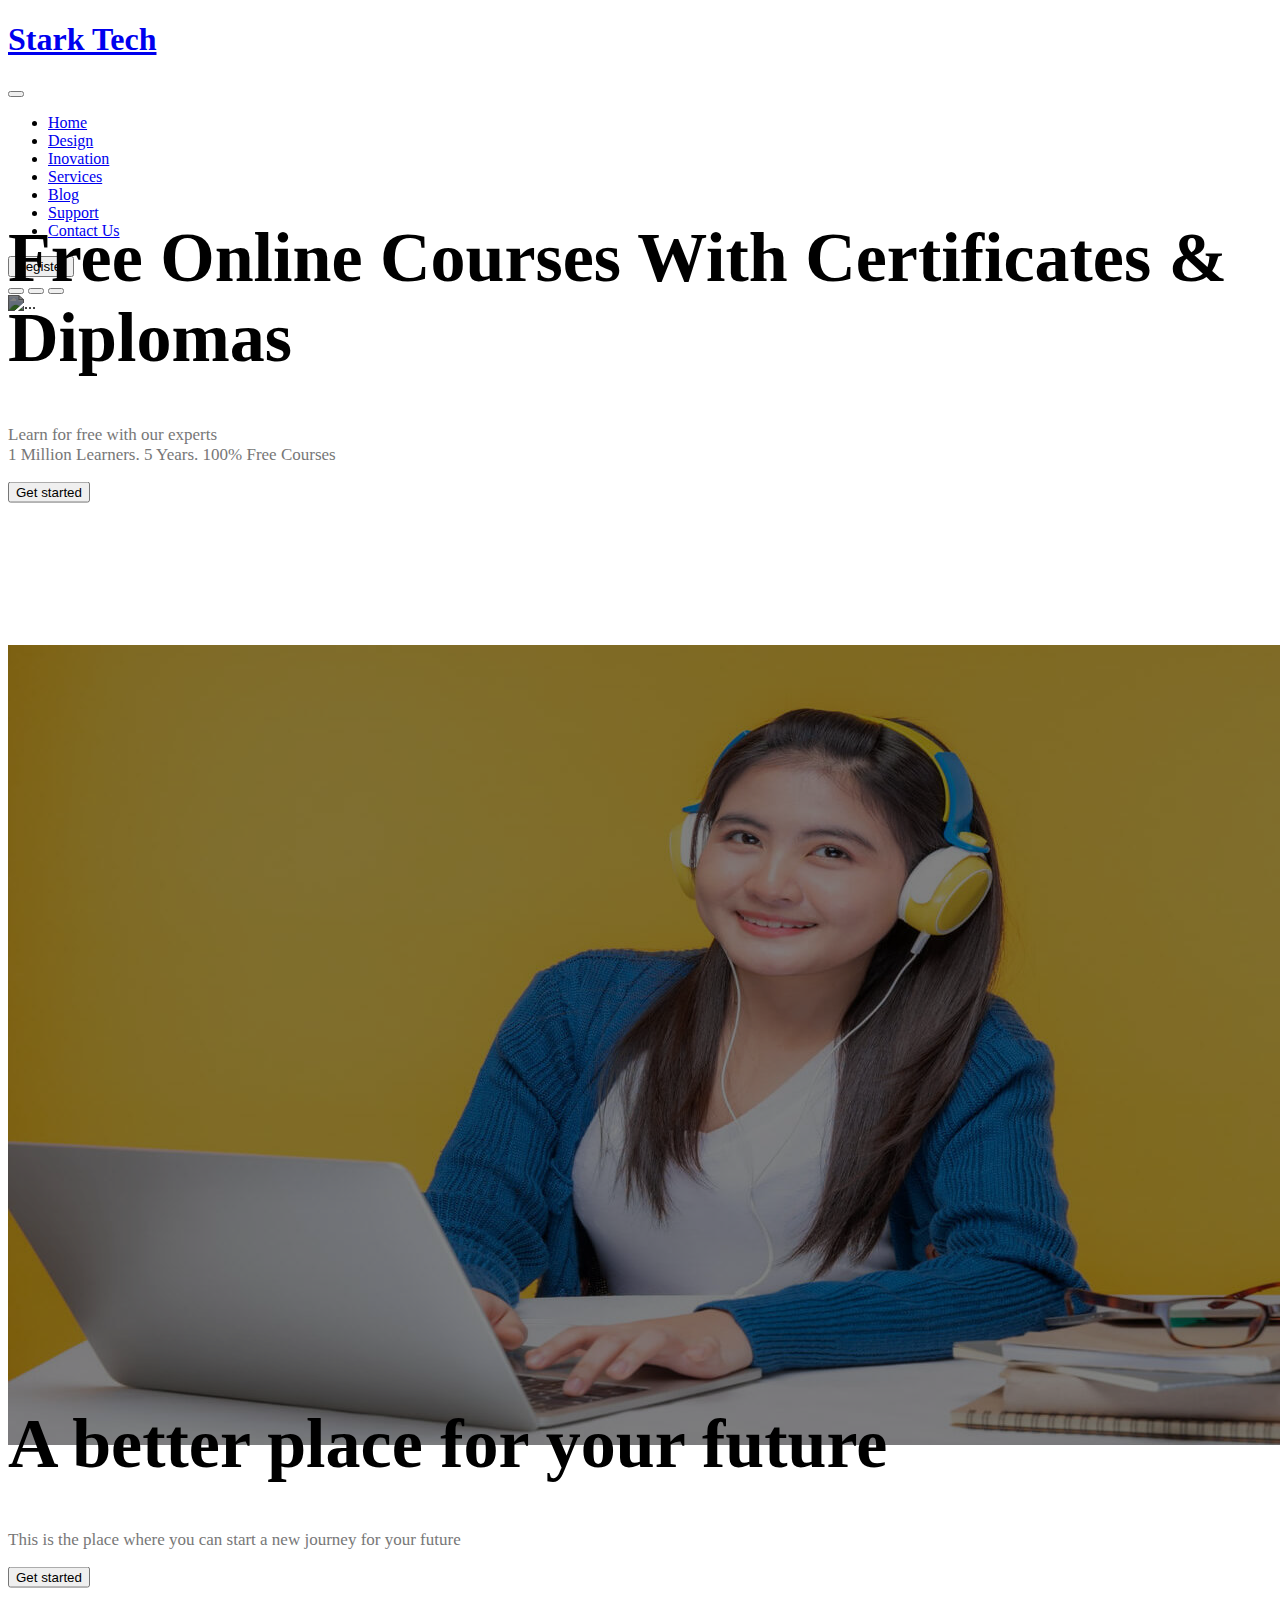
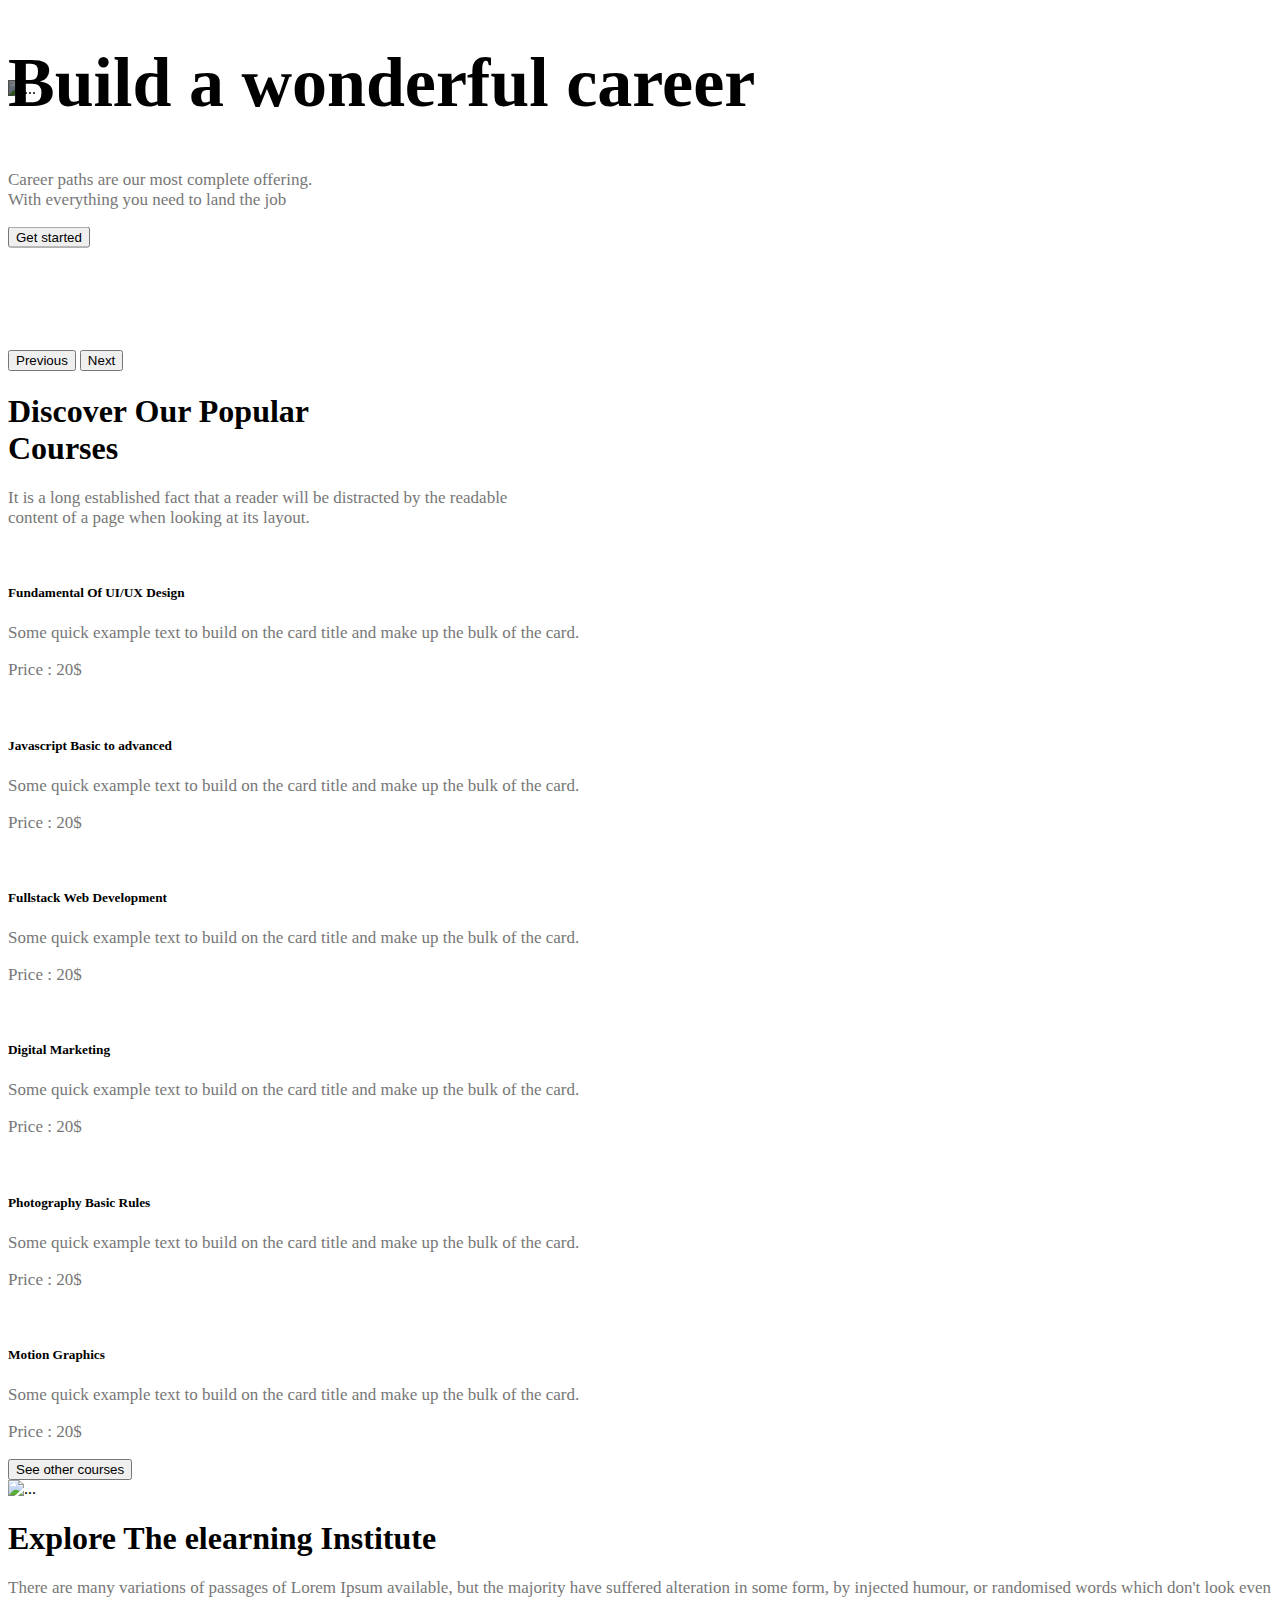
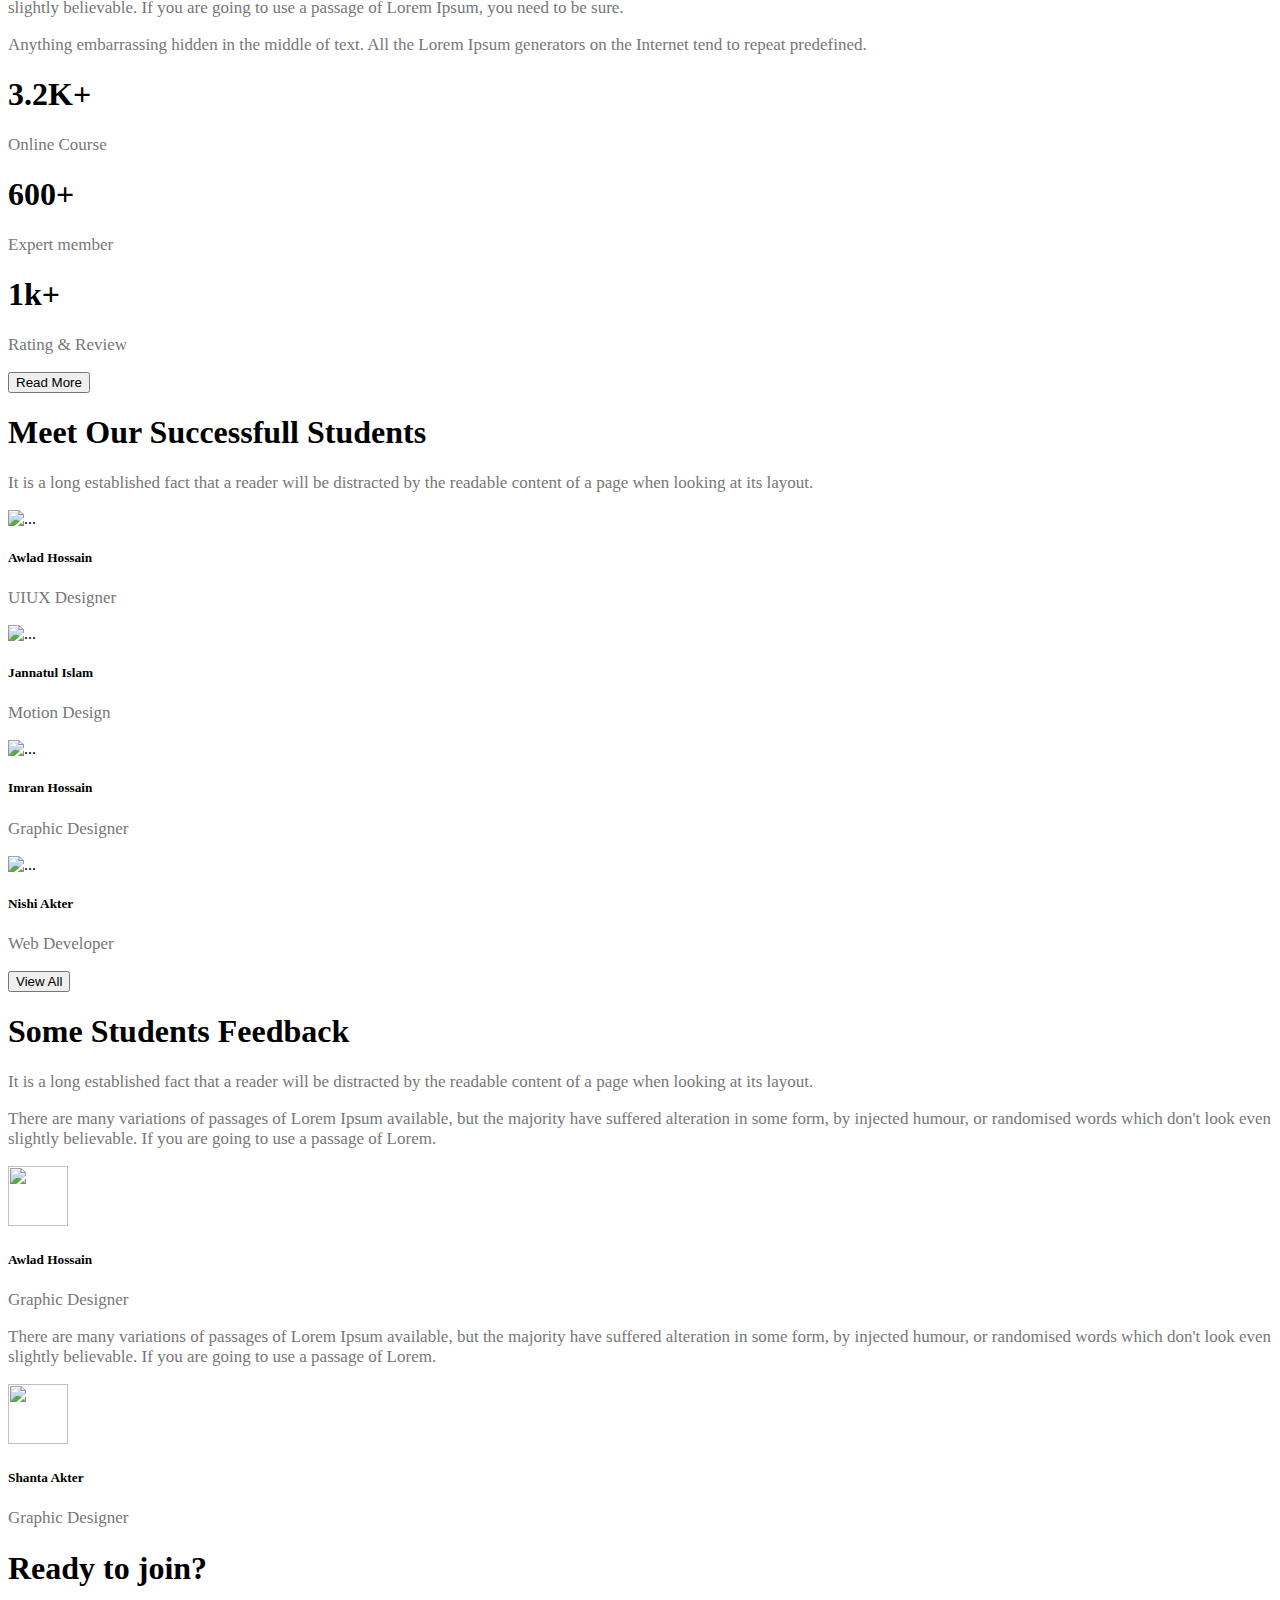
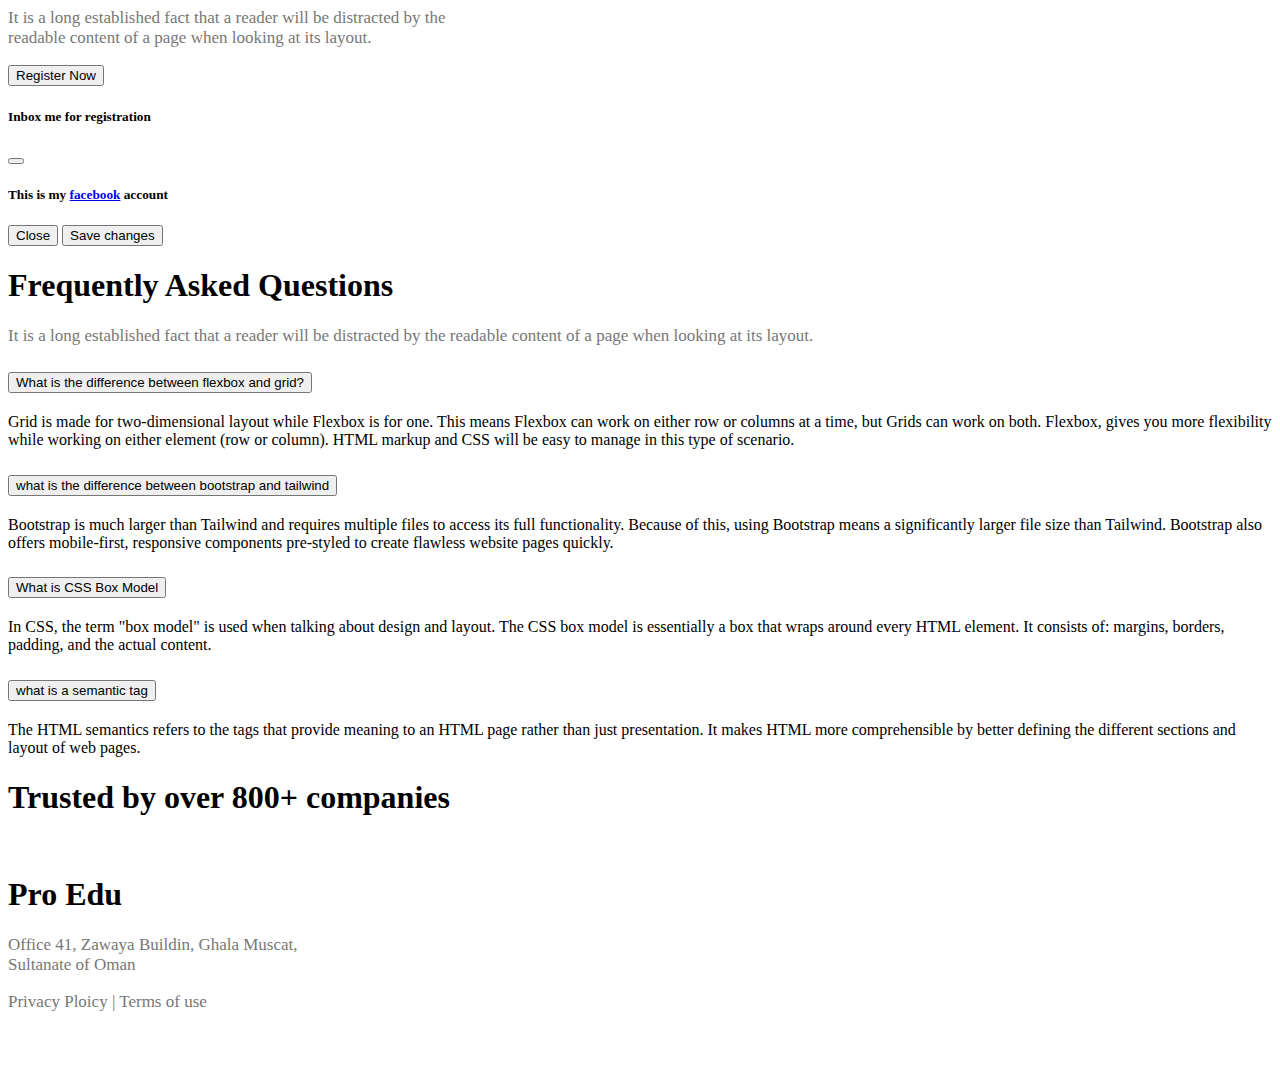
==== commit 5c878424: "Update index.html" ====
--- a/index.html
+++ b/index.html
@@ -8,49 +8,59 @@
     <link href="https://cdn.jsdelivr.net/npm/bootstrap@5.0.2/dist/css/bootstrap.min.css" rel="stylesheet"
         integrity="sha384-EVSTQN3/azprG1Anm3QDgpJLIm9Nao0Yz1ztcQTwFspd3yD65VohhpuuCOmLASjC" crossorigin="anonymous">
     <script src="https://kit.fontawesome.com/54ca8e786a.js" crossorigin="anonymous"></script>
-    <title>DipShin</title>
+    <title>Stark Tech</title>
     <link rel="stylesheet" href="style.css">
 </head>
 
 <body>
     <!-- Nav start -->
-    <section class="container">
-        <nav class="navbar navbar-expand-lg navbar-light bg-light mt-4 mb-4 border border-primary">
-            <h1 class="display-2 fw-bold">DipShin</h1>
-            <div class="collapse navbar-collapse ">
-                <ul class="navbar-nav ">
-                    <li class="nav-item ">
-                        <a class="nav-link" href="#">Home</a>
-                    </li>
-                    <li class="nav-item">
-                        <a class="nav-link" href="#">Design</a>
-                    </li>
-                    <li class="nav-item">
-                        <a class="nav-link" href="#">Inovation</a>
-                    </li>
-                    <li class="nav-item">
-                        <a class="nav-link" href="#">Services</a>
-                    </li>
-                    <li class="nav-item">
-                        <a class="nav-link" href="#">Blog</a>
-                    </li>
-                    <li class="nav-item">
-                        <a class="nav-link" href="#">Support</a>
-                    </li>
-                    <li class="nav-item">
-                        <a class="nav-link" href="#">Contact Us</a>
-                    </li>
-                </ul>
-            </div>
-            <form class="form-inline">
-                <button class="btn btn-outline-primary my-2 me-4 my-sm-0" type="submit">Register</button>
-            </form>
+    <section class="container ">
+        <nav>
+            <nav class="navbar navbar-expand-lg navbar-light bg-light mt-4 mb-4 border border-primary">
+                <div class="container-fluid">
+                    <a class="navbar-brand " href="#">
+                        <h1 class="fw-bold">Stark Tech</h1>
+                    </a>
+                    <button class="navbar-toggler" type="button" data-bs-toggle="collapse"
+                        data-bs-target="#navbarSupportedContent" aria-controls="navbarSupportedContent"
+                        aria-expanded="false" aria-label="Toggle navigation">
+                        <span class="navbar-toggler-icon"></span>
+                    </button>
+                    <div class="collapse navbar-collapse " id="navbarSupportedContent">
+                        <ul class="navbar-nav me-auto mb-2 mb-lg-0">
+                            <li class="nav-item ">
+                                <a class="nav-link" href="#">Home</a>
+                            </li>
+                            <li class="nav-item">
+                                <a class="nav-link" href="#">Design</a>
+                            </li>
+                            <li class="nav-item">
+                                <a class="nav-link" href="#">Inovation</a>
+                            </li>
+                            <li class="nav-item">
+                                <a class="nav-link" href="#">Services</a>
+                            </li>
+                            <li class="nav-item">
+                                <a class="nav-link" href="#">Blog</a>
+                            </li>
+                            <li class="nav-item">
+                                <a class="nav-link" href="#">Support</a>
+                            </li>
+                            <li class="nav-item">
+                                <a class="nav-link" href="#">Contact Us</a>
+                            </li>
+                        </ul>
+                        <button type="button" class="btn btn-primary">Register</button>
+
+                    </div>
+                </div>
+            </nav>
         </nav>
 
         <!-- Nav end -->
 
         <!-- Top Banner Carousol start -->
-        <header class="mb-5">
+        <header class="mb-5 border rounded border-primary">
             <div id="carouselExampleCaptions" class="carousel slide" data-bs-ride="carousel">
                 <div class="carousel-indicators">
                     <button type="button" data-bs-target="#carouselExampleCaptions" data-bs-slide-to="0" class="active"
@@ -65,7 +75,8 @@
                         <img id="carousel-inner-color" src="images/cover/cover-1.png" class="d-block w-100" alt="...">
                         <div class="carousel-caption">
                             <h1 class=" fw-bold">Free Online Courses With Certificates & Diplomas</h1>
-                            <p>Learn for free with our experts <br> 1 Million Learners. 5 Years. 100% Free Courses</p>
+                            <p class="text-light">Learn for free with our experts <br> 1 Million Learners. 5 Years. 100%
+                                Free Courses</p>
                             <button type="button" class="btn btn-primary">Get started</button>
                         </div>
                     </div>
@@ -73,7 +84,8 @@
                         <img id="carousel-inner-color" src="images/cover/cover-2.jpg" class="d-block w-100" alt="...">
                         <div class="carousel-caption">
                             <h1 class="fw-bold">A better place for your future </h1>
-                            <p>This is the place where you can start a new journey for your future</p>
+                            <p class="text-light">This is the place where you can start a new journey for your future
+                            </p>
                             <button type="button" class="btn btn-primary">Get started</button>
                         </div>
                     </div>
@@ -81,7 +93,8 @@
                         <img id="carousel-inner-color" src="images/cover/cover-3.jpg" class="d-block w-100" alt="...">
                         <div class="carousel-caption">
                             <h1 class="fw-bold">Build a wonderful career</h1>
-                            <p>Career paths are our most complete offering. <br> With everything you need to land the
+                            <p class="text-light">Career paths are our most complete offering. <br> With everything you
+                                need to land the
                                 job</p>
                             <button type="button" class="btn btn-primary">Get started</button>
                         </div>
@@ -105,7 +118,7 @@
 
 
         <!-- Coureses start -->
-        <main>
+        <main class="container">
             <div class="pt-5 pb-5 text-center">
                 <h1 class="fw-bold d-flex justify-content-center ">Discover Our Popular <br> Courses</h1>
                 <p class="d-flex justify-content-center text-muted ">It is a long established fact that a reader will be
@@ -117,8 +130,8 @@
             <section class="mb-5">
                 <div class="row mb-5">
 
-                    <div class="col-lg-6">
-                        <div class="card mb-4">
+                    <div class="col-lg-6 ">
+                        <div class="card mb-4 bg-light border border-primary ">
                             <div class="d-md-flex ">
                                 <img src="images/course/course-1.png" alt="">
                                 <div class="card-body">
@@ -135,7 +148,7 @@
                     </div>
 
                     <div class="col-lg-6">
-                        <div class="card mb-4">
+                        <div class="card mb-4 bg-light border border-primary">
                             <div class="d-md-flex">
                                 <img src="images/course/course-2.png" alt="">
                                 <div class="card-body">
@@ -152,7 +165,7 @@
                     </div>
 
                     <div class="col-lg-6">
-                        <div class="card mb-4">
+                        <div class="card mb-4 bg-light border border-primary">
                             <div class="d-md-flex">
                                 <img src="images/course/course-3.png" alt="">
                                 <div class="card-body">
@@ -169,7 +182,7 @@
                     </div>
 
                     <div class="col-lg-6">
-                        <div class="card mb-4">
+                        <div class="card mb-4 bg-light border border-primary">
                             <div class="d-md-flex">
                                 <img src="images/course/course-4.png" alt="">
                                 <div class="card-body">
@@ -186,7 +199,7 @@
                     </div>
 
                     <div class="col-lg-6">
-                        <div class="card mb-4">
+                        <div class="card mb-4 bg-light border border-primary">
                             <div class="d-md-flex">
                                 <img src="images/course/course-5.png" alt="">
                                 <div class="card-body">
@@ -204,7 +217,7 @@
 
 
                     <div class="col-lg-6">
-                        <div class="card mb-4">
+                        <div class="card mb-4 bg-light border border-primary">
                             <div class="d-md-flex">
                                 <img src="images/course/course-6.png" alt="">
                                 <div class="card-body">
@@ -230,51 +243,180 @@
             <!-- Explore start -->
 
             <section class="mb-5 pb-5">
-                <div class="d-md-flex">
-                    <img class="img-fluid" src="images/working.png" alt="">
-                    <div class=" bg-light pt-5">
-
-                        <div class="d-flex w-75 flex-column mx-auto mt-5 pt-5">
-                            <div>
-                                <h1 class="font-weight-bold">Explore The elearning Institute</h1>
-                                <p class="text-muted mb-3">There are many variations of passages of Lorem Ipsum
-                                    available,
-                                    but
-                                    the
-                                    majority have suffered alteration in some form, by injected humour, or randomised
-                                    words
-                                    which don't look even slightly believable. If you are going to use a passage of
-                                    Lorem
-                                    Ipsum,
-                                    you need to be sure.
-                                </p>
-                                <p class="text-muted">Anything embarrassing hidden in the middle of text. All
-                                    the Lorem Ipsum generators on the Internet tend to repeat predefined.</p>
-                            </div>
-
-                            <div class="d-flex justify-content-between">
-                                <div>
-                                    <h1>3.2K+</h1>
-                                    <p class="text-muted">Online Course</p>
-                                </div>
-                                <div>
-                                    <h1>600+ </h1>
-                                    <p class="text-muted">Expert member</p>
-                                </div>
-                                <div>
-                                    <h1>1k+ </h1>
-                                    <p class="text-muted">Rating & Review</p>
-                                </div>
-                            </div>
-                            <div>
-                                <button type="button" class="btn btn-primary">Primary</button>
-                            </div>
-                        </div>
-                    </div>
+                <div class="card mb-3 border border-primary">
+                    <div class="row g-0">
+                        <div class="col-md-4">
+                            <img src="images/working.png" class="img-fluid rounded-start" alt="...">
+                        </div>
+                        <div class="col-md-8 bg-light">
+                            <div class="card-body w-75 mx-auto mt-5 pt-3">
+                                <h1>Explore The elearning Institute</h1>
+                                <p>There are many variations of passages of Lorem Ipsum available, but
+                                    the majority have suffered alteration in some form, by injected humour, or
+                                    randomised words which don't look even slightly believable. If you are going to use
+                                    a passage of Lorem Ipsum, you need to be sure.</p>
+                                <p> Anything embarrassing hidden in the middle of text. All the Lorem Ipsum generators
+                                    on the Internet tend to repeat predefined.</p>
+                                <div class=" d-flex justify-content-between">
+                                    <div>
+                                        <h1>3.2K+</h1>
+                                        <p class="text-muted">Online Course</p>
+                                    </div>
+                                    <div>
+                                        <h1>600+ </h1>
+                                        <p class="text-muted">Expert member</p>
+                                    </div>
+                                    <div>
+                                        <h1>1k+ </h1>
+                                        <p class="text-muted">Rating & Review</p>
+                                    </div>
+                                </div>
+                                <button type="button" class="btn btn-primary">Read More</button>
+
+                            </div>
+                        </div>
+                    </div>
+                </div>
             </section>
 
             <!-- Explore end -->
 
+
+            <!-- Successful Students start -->
+
+            <section>
+                <div class="text-center">
+                    <h1>Meet Our Successfull Students</h1>
+                    <p>It is a long established fact that a reader will be distracted by the readable
+                        content of a page
+                        when
+                        looking at its layout.</p>
+                </div>
+
+                <div class="row row-cols-1 row-cols-md-2 row-cols-lg-4 g-4 mb-5">
+                    <div class="col ">
+                        <div class="card border border-primary">
+                            <img src="images/student/student-1.png" class="card-img-top" alt="...">
+                            <div class="card-body">
+                                <h5 class="card-title">Awlad Hossain</h5>
+                                <p class="card-text">UIUX Designer</p>
+                            </div>
+                        </div>
+                    </div>
+                    <div class="col">
+                        <div class="card border border-primary">
+                            <img src="images/student/student-2.png" class="card-img-top" alt="...">
+                            <div class="card-body">
+                                <h5 class="card-title">Jannatul Islam</h5>
+                                <p class="card-text">Motion Design</p>
+                            </div>
+                        </div>
+                    </div>
+                    <div class="col">
+                        <div class="card border border-primary">
+                            <img src="images/student/student-3.png" class="card-img-top" alt="...">
+                            <div class="card-body">
+                                <h5 class="card-title">Imran Hossain</h5>
+                                <p class="card-text">Graphic Designer</p>
+                            </div>
+                        </div>
+                    </div>
+                    <div class="col">
+                        <div class="card border border-primary">
+                            <img src="images/student/student-4.png" class="card-img-top" alt="...">
+                            <div class="card-body">
+                                <h5 class="card-title">Nishi Akter</h5>
+                                <p class="card-text">Web Developer</p>
+                            </div>
+                        </div>
+                    </div>
+                </div>
+
+                <div class="d-flex justify-content-center mb-5">
+                    <button type="button" class="btn btn-primary">View All</button>
+                </div>
+            </section>
+
+            <!-- Successful Students end -->
+
+            <!--  Studnets Feedback Start -->
+
+            <section class="container mb-5">
+                <div class="text-center mb-4">
+                    <h1>Some Students Feedback</h1>
+                    <p>It is a long established fact that a reader will be distracted by the readable content of a page
+                        when
+                        looking at its layout.</p>
+                </div>
+                <div class="row">
+                    <div class="col-lg-6 mb-3">
+                        <div class="card border border-primary">
+                            <div class="card-body">
+                                <div class="d-flex justify-content-between ">
+                                    <div><i class="fa-solid fa-comments"></i></div>
+                                    <div>
+                                        <i class="fa-solid fa-star"></i>
+                                        <i class="fa-solid fa-star"></i>
+                                        <i class="fa-solid fa-star"></i>
+                                        <i class="fa-solid fa-star"></i>
+                                        <i class="fa-solid fa-star-half-stroke"></i>
+                                    </div>
+                                </div>
+
+                                <p class="card-text">There are many variations of passages of Lorem Ipsum available, but
+                                    the majority have
+                                    suffered
+                                    alteration in some form, by injected humour, or randomised words which don't look
+                                    even
+                                    slightly
+                                    believable. If you are going to use a passage of Lorem.</p>
+                                <div class="d-flex ">
+                                    <img class="img-fluid" src="images/student/student-5.png" alt=""
+                                        style="height: 60px; width: 60px;">
+                                    <div class="align-self-stretch">
+                                        <h5>Awlad Hossain</h5>
+                                        <p>Graphic Designer</p>
+                                    </div>
+                                </div>
+                            </div>
+                        </div>
+                    </div>
+                    <div class="col-lg-6 mb-3">
+                        <div class="card border border-primary">
+                            <div class="card-body ">
+                                <div class="d-flex justify-content-between ">
+                                    <div><i class="fa-solid fa-comments"></i></div>
+                                    <div>
+                                        <i class="fa-solid fa-star"></i>
+                                        <i class="fa-solid fa-star"></i>
+                                        <i class="fa-solid fa-star"></i>
+                                        <i class="fa-solid fa-star"></i>
+                                        <i class="fa-solid fa-star-half-stroke"></i>
+                                    </div>
+                                </div>
+
+                                <p class="card-text">There are many variations of passages of Lorem Ipsum available, but
+                                    the majority have
+                                    suffered
+                                    alteration in some form, by injected humour, or randomised words which don't look
+                                    even
+                                    slightly
+                                    believable. If you are going to use a passage of Lorem.</p>
+                                <div class="d-flex">
+                                    <img class="img-fluid" src="images/student/student-6.png" alt=""
+                                        style="height: 60px; width: 60px;">
+                                    <div>
+                                        <h5>Shanta Akter</h5>
+                                        <p>Graphic Designer</p>
+                                    </div>
+                                </div>
+                            </div>
+                        </div>
+                    </div>
+                </div>
+            </section>
+
+            <!--  Studnets Feedback end -->
 
             <!-- Resigter now start -->
 
@@ -453,16 +595,10 @@
         </div>
 
     </footer>
-
-
-
-
     <!-- Footer end-->
-
-
     <script src="https://cdn.jsdelivr.net/npm/bootstrap@5.0.2/dist/js/bootstrap.bundle.min.js"
         integrity="sha384-MrcW6ZMFYlzcLA8Nl+NtUVF0sA7MsXsP1UyJoMp4YLEuNSfAP+JcXn/tWtIaxVXM"
         crossorigin="anonymous"></script>
 </body>
 
-</html>+</html>
--- a/style.css
+++ b/style.css
@@ -3,6 +3,10 @@
     transform: translateY(-50%);
     bottom: initial;
     top: 50%;
+}
+
+.carousel-caption h1 {
+    font-size: 70px;
 }
 
 #carousel-inner-color {
@@ -11,16 +15,25 @@
 }
 
 p {
-    color: #F4F4F4;
+    color: #777777;
+    font-size: 17px;
 }
 
-i {
+
+.fa-brands {
+    margin: 8px;
     font-size: 30px;
     color: grey;
 }
 
-.fa-brands {
-    margin: 8px;
+.fa-comments {
+    font-size: 50px;
+}
+
+.fa-star,
+.fa-star-half-stroke {
+    font-size: 15px;
+    color: gold;
 }
 
 @media only screen and (max-width: 767px) {
@@ -35,4 +48,11 @@
     .carousel-caption p {
         font-size: 10px;
     }
-}+
+    .card img {
+        width: 100%;
+    }
+}
+
+
+/* @media only screen and (min-width: 768px) and (max-width: 991px) { */
